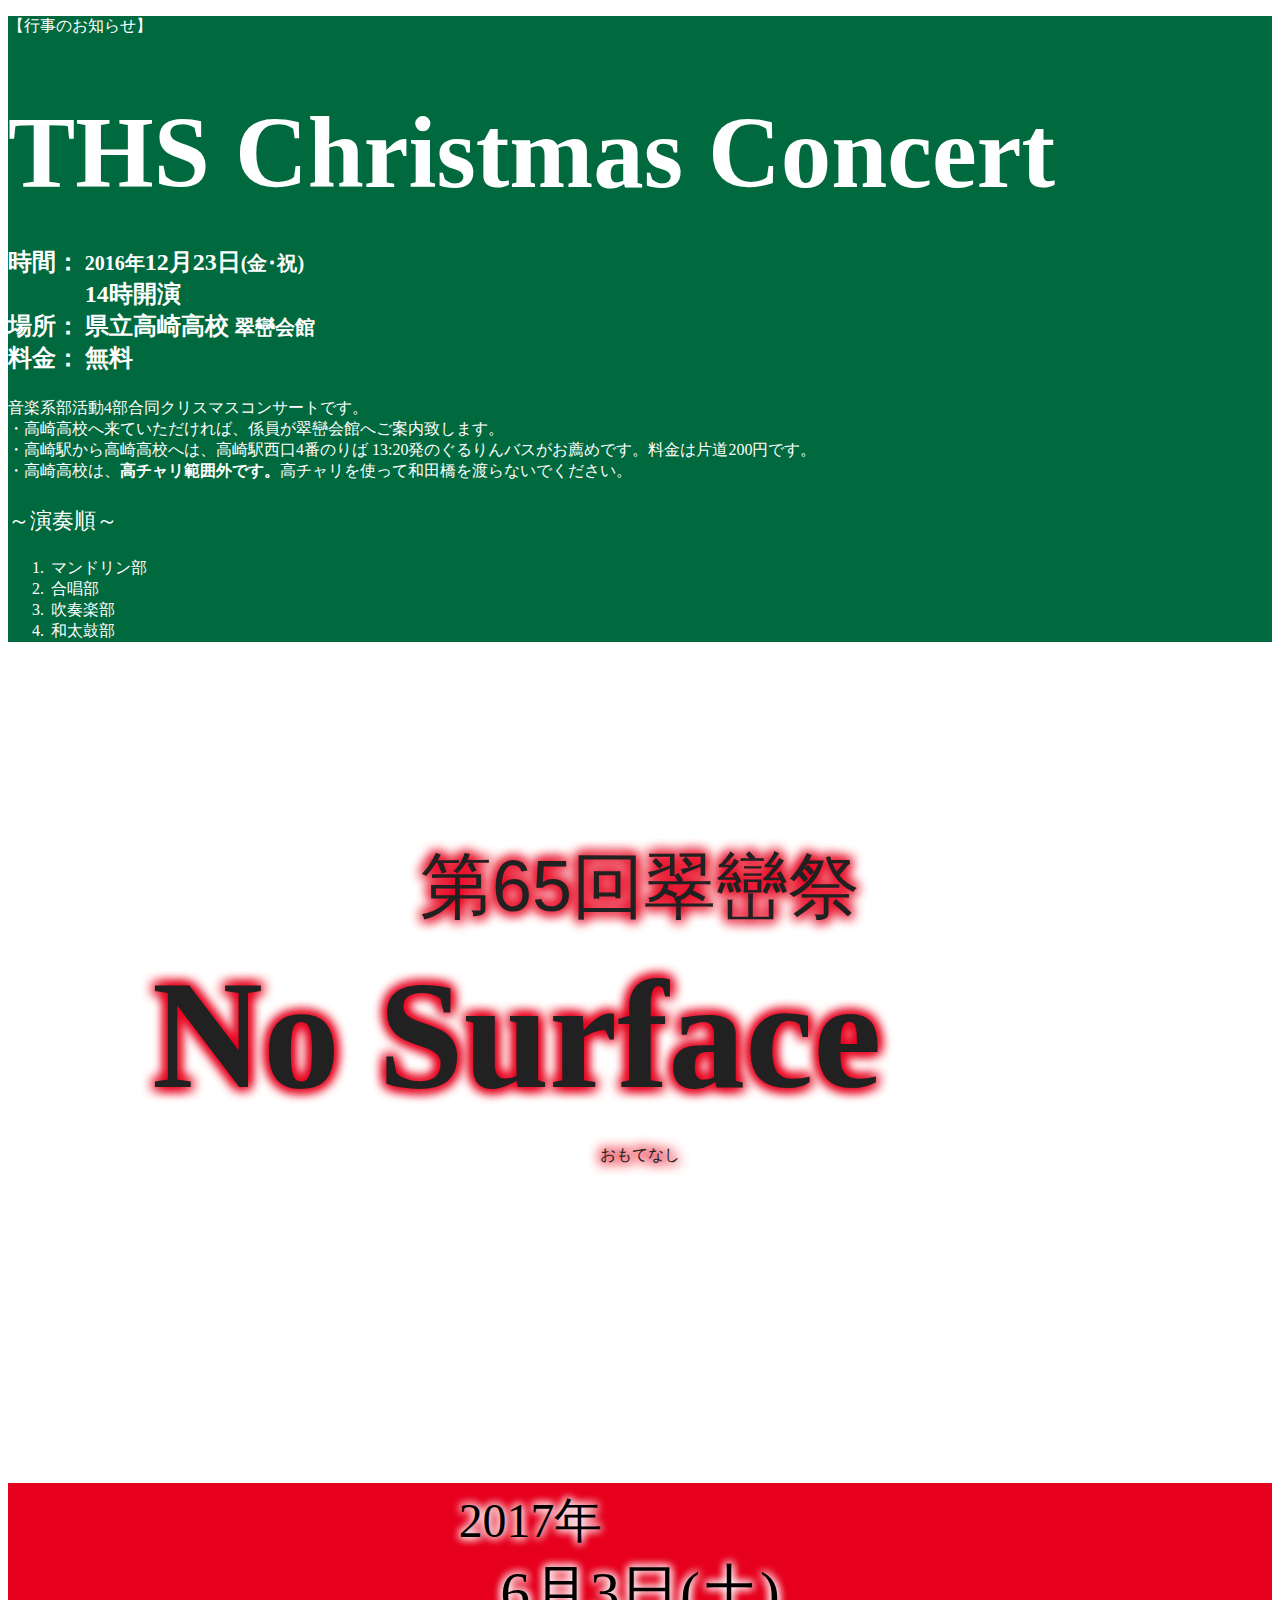
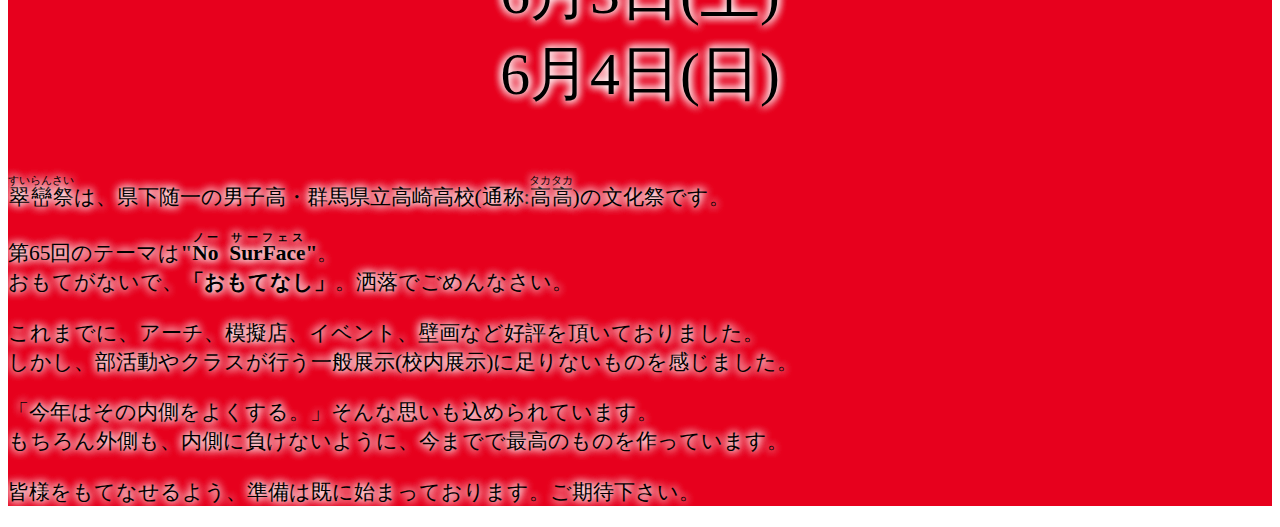
==== index.html @ 7ef89250 "Nooooooooooooo!!!" ====
<!doctype html>
<html>
<head>
<meta charset="utf-8" />
<meta name="viewport" content="width=device-width" />
<title>第65回翠巒祭</title>
<meta name="description" content='来場者数1万5千人を誇る県内一の文化祭。第65回は2017年6月3日(土)4日(日)開催。テーマは"No SurFace"、日本語で言ったら「おもてなし」。ごめんなさい、駄洒落です。' />
<meta name="keywords" content="スイラン祭" />

<meta property="og:type" content="website"/>
<meta property="og:title" content="第65回翠巒祭"/>
<meta property="og:description" content='来場者数1万5千人を誇る県内一の文化祭。第65回は2017年6月3日(土)4日(日)開催。テーマは"No SurFace"、日本語で言ったら「おもてなし」。ごめんなさい、駄洒落です。' />
<meta property="og:image" content="https://suiranfes.com/XmasTwitterCard3.png" />
<meta property="og:url" content="https://suiranfes.com/" />
<meta property="og:site_name" content="第65回翠巒祭" />

<meta name="twitter:card" content="summary_large_image" />
<meta name="twitter:image" content="https://suiranfes.com/XmasTwitterCard3.png" />
<meta name="twitter:title" content="第65回翠巒祭" />
<meta name="twitter:description" content='来場者数1万5千人を誇る県内一の文化祭。第65回は2017年6月3日(土)4日(日)開催。テーマは"No SurFace"、日本語で言ったら「おもてなし」。ごめんなさい、駄洒落です。' />
<meta name="twitter:site" content="@suiranfes" />

<script type="application/ld+json">
{
  "@context": "http://schema.org",
  "@type": "Event",
  "name": "第65回翠巒祭 1日目(仮)",
  "startDate" : "2017-06-03T12:00",
  "endDate" : "2017-06-03T17:00",
  "url" : "https://suiranfes.com",
  "description" : "2日間の「祭」の初日。たぶんお昼から。開始・終了時刻は予告なく変更する場合があります。",
  "image" : "https://suiranfes.com/XmasTwitterCard3.png",
  "performer" : "さるハチくん(去年)",
  "location" : {
    "@type" : "Place",
    "sameAs" : "http://www.takasaki-hs.gsn.ed.jp/",
    "name" : "群馬県立高崎高等学校",
    "streetAddress" : "八千代町2丁目4番1号",
    "addressLocality" : "高崎市",
    "addressRegion" : "群馬県",
    "addressCountry" : "日本"
  }
}
</script>
<script type="application/ld+json">
{
  "@context": "http://schema.org",
  "@type": "Event",
  "name": "第65回翠巒祭 2日目(仮)",
  "startDate" : "2017-06-04T09:00",
  "endDate" : "2017-06-04T16:00",
  "url" : "https://suiranfes.com",
  "description" : "2日間の「祭」の長い2日目。たぶん朝から。開始・終了時刻は予告なく変更する場合があります。",
  "image" : "https://suiranfes.com/XmasTwitterCard3.png",
  "performer" : "さるハチくん(去年)",
  "location" : {
    "@type" : "Place",
    "sameAs" : "http://www.takasaki-hs.gsn.ed.jp/",
    "name" : "群馬県立高崎高等学校",
    "streetAddress" : "八千代町2丁目4番1号",
    "addressLocality" : "高崎市",
    "addressRegion" : "群馬県",
    "addressCountry" : "日本"
  }
}
</script>
<script type="text/javascript">
page_id = "index";
flag = true;
theme       ='No\ SurFace';
disptop     ='<p class="animated fadeIn">第65回翠巒祭</p>';
dispbottom  ='<p class="animated fadeInDown">おもてなし</p>';
i=0;
function themeTyping(){
if(i==0) {
  $("#themewrap").html('<span class="animated flipInX thetype" style="display:inline-block;width:9vw;">' + theme.charAt(i) + '</span>');
  } else if(i==2 || i==5 || i==6 || i==8 || i==9) {
  $("#themewrap").append('<span class="animated flipInX thetype" style="display:inline-block;width:7vw;">' + theme.charAt(i) + '</span>');
  } else {
  $("#themewrap").append('<span class="animated flipInX thetype" style="display:inline-block;width:8vw;">' + theme.charAt(i) + '</span>');
  }
  i++;
  if(i >= theme.length){clearInterval(intervalID);
  }
}
function startShowing(){
  setTimeout( function(){$('#disptop').html(disptop);},450);
  setTimeout( function(){intervalID = setInterval( function(){themeTyping(theme,i);}, 200 );},600);
  setTimeout( function(){$('#dispbottom').html(dispbottom)},3800 );
}
</script>
<!--

オーイエ
オーイエ
オーイエ

そういって、突然現れた「崇拝者たち」は消え去っていきました。

-->
<!--SSI開始...-->

<!--#include virtual="header.html" -->

<!--SSI終了...-->
<style>
@font-face {
    font-family: 'theweb';
    src: url('lightfont.eot');
    src: url('lightfont.eot?#iefix') format('embedded-opentype'),url('lightfont.woff2') format('woff2'),url('lightfont.woff') format('woff'),url('lightfont.ttf') format('truetype');
    font-weight: normal;
}
#nosurface{
  min-height: 80vh;
}
#thetheme{
  display:inline-block;
  width:calc( 76vw + 3px );
  height:17vw;
  font-size:12vw;
  font-weight:900;
}
#themewrap{
  display: table-cell;
  height: inherit;
  vertical-align: middle;
  text-align:left;
  font-family: inherit;
  font-weight: inherit;
  font-size: inherit;
}
#disptop{
  font-family: "theweb",sans-serif;
  font-size:calc(0.5rem + 5vw);
  margin-bottom:-1vh;
}
#dispbottom{
  display: block;
  height: 9vw;
  width: 60vw;
  margin: -3px auto 0 auto;
}
#dispbottom p{
  display: inline-block;
  width: inherit;
  text-align: center;
  font-size:calc(0.5rem + 5vw);
  font-weight:700;
}
.thetype{
  position:relative;
}
.datewrap{
  display:inline-block;
  font-size:calc( 1em + 3vw );
}
#description{
  background-color:#E7001D;
  color: #000000;
  -moz-text-shadow: 0px 0px 10px rgba(255, 255, 255, 1), 0px 0px 10px rgba(255, 255, 255, 1), 0px 0px 10px rgba(255, 255, 255, 1);
  -webkit-text-shadow: 0px 0px 10px rgba(255, 255, 255, 1), 0px 0px 10px rgba(255, 255, 255, 1), 0px 0px 10px rgba(255, 255, 255, 1);
  -ms-text-shadow: 0px 0px 10px rgba(255, 255, 255, 1), 0px 0px 10px rgba(255, 255, 255, 1), 0px 0px 10px rgba(255, 255, 255, 1);
  text-shadow: 0px 0px 10px rgba(255, 255, 255, 1), 0px 0px 10px rgba(255, 255, 255, 1), 0px 0px 10px rgba(255, 255, 255, 1);
  font-size: calc( 1.1rem + 0.3vw );
}
.disp-wrap{
  display: table-cell;
  vertical-align: middle;
  text-align:center;
  width:100vw;
  height:83vh;
  max-height:130vw;
  color: #212121;
  -moz-text-shadow: 0px 0px 1vw rgba(231, 0, 29, 1), 0px 0px 1vw rgba(231, 0, 29, 1), 0px 0px 1vw rgba(231, 0, 29, 1), 0px 0px 1vw rgba(231, 0, 29, 1);
  -webkit-text-shadow: 0px 0px 1vw rgba(231, 0, 29, 1), 0px 0px 1vw rgba(231, 0, 29, 1), 0px 0px 1vw rgba(231, 0, 29, 1), 0px 0px 1vw rgba(231, 0, 29, 1);
  -ms-text-shadow: 0px 0px 1vw rgba(231, 0, 29, 1), 0px 0px 1vw rgba(231, 0, 29, 1), 0px 0px 1vw rgba(231, 0, 29, 1), 0px 0px 1vw rgba(231, 0, 29, 1);
  text-shadow: 0px 0px 1vw rgba(231, 0, 29, 1), 0px 0px 1vw rgba(231, 0, 29, 1), 0px 0px 1vw rgba(231, 0, 29, 1), 0px 0px 1vw rgba(231, 0, 29, 1);
}
.bg-xmas{
  background-color: #00693E;
}
.bg-xmasimg{
  background-image: url("lib/images/christmas.svg");
  background-position: center center;
  background-repeat: no-repeat;
  background-clip: content-box;
  background-size: cover;
}
.bg-xmascover{
  background-image: url('lib/bgimages/v2.0/background-n.png');
}
</style>
</head>
<body>
<!--#include virtual="navigation.html" -->
<main>

<div class="bg-xmas"><div class="bg-xmasimg"><div class="bg-xmascover">
<div class="section container" style="color:#fff;">
<div class="row">
<p class="center">【行事のお知らせ】</p>
<div style="display:block;font-size:4.2rem;line-height:1em;margin:1rem 0 3rem;" class="center">
<i class="icon-ths-Otokogumi"></i><i class="icon-ths-two"></i><i class="icon-ths-chorus"></i><i class="icon-ths-tmo"></i><br><h2 style="font-weight:900;display:inline;">THS Christmas Concert</h2></div>
<p class="faintshadow col s12 m10" style="font-weight:700;font-size:1.5em;margin-bottom:1em;">時間：&thinsp;<small>2016年</small>12月23日<small>(金･祝)</small><br>&ensp;&ensp;&ensp;&ensp;&ensp;&ensp;&thinsp;14時開演<br>場所：&thinsp;県立高崎高校 <small>翠巒会館</small><br>料金：&thinsp;無料</p>
<p class="faintshadow col s12 m10" style="font-weight:400;">音楽系部活動4部合同クリスマスコンサートです。<br>・高崎高校へ来ていただければ、係員が翠巒会館へご案内致します。<br>・高崎駅から高崎高校へは、高崎駅西口4番のりば 13:20発のぐるりんバスがお薦めです。料金は片道200円です。<br>・高崎高校は、<b>高チャリ範囲外です。</b>高チャリを使って和田橋を渡らないでください。</p>
<h3 class="col s12 m10" style="font-size:1.4rem;font-weight:500;">～演奏順～</h3>
<ol class="faintshadow col s12 m10">
  <li><i class="icon-ths-tmo"></i>&thinsp;マンドリン部</li>
  <li><i class="icon-ths-chorus"></i>&thinsp;合唱部</li>
  <li><i class="icon-ths-two"></i>&thinsp;吹奏楽部</li>
  <li><i class="icon-ths-Otokogumi"></i>&thinsp;和太鼓部</li>
</ol>

</div></div></div></div></div>

<img src="lib/images/schoollogo.svg" class="schoollogo" alt="">
<div id="nosurface" class="gradient bg-normal"><div class="disp-wrap">

<div id="disptop">第65回翠巒祭</div>
<div id="thetheme"><h1 id="themewrap">No Surface</h1></div>
<div id="dispbottom">おもてなし</div>

</div></div>

<div id="description" class="bg-red"><div class="section"><div class="container">
  <div class="section datewrap" style="display:block;width:100%;margin:0 auto;text-align:center;">
    <p style="width:100%;"><span style="display:inline-block;font-size:0.8em;padding-right:calc( 1.9em + 10vw );">2017年</span><br><span class="thedate">6月3日(土)<br>6月4日(日)</span></p>
  </div>
  <div class="section sentences">
    <p><ruby>翠巒祭<rt>すいらんさい</rt></ruby>は、県下随一の男子高・群馬県立高崎高校(通称:<ruby>高高<rt>タカタカ</rt></ruby>)の文化祭です。</p>
    <p>第65回のテーマは<b><ruby>"<rt></rt>No<rt>ノー</rt>&ensp;<rt>&ensp;</rt>SurFace<rt>サーフェス</rt>"</ruby></b>。<br><emphasis>おもてがない</emphasis>で、<b>「おもてなし」</b>。洒落でごめんなさい。</p>
    <p>これまでに、アーチ、模擬店、イベント、壁画など好評を頂いておりました。<br>しかし、部活動やクラスが行う一般展示(校内展示)に足りないものを感じました。</p>
    <p>「今年はその内側をよくする。」そんな思いも込められています。<br>もちろん外側も、内側に負けないように、今までで最高のものを作っています。</p>
    <p>皆様をもてなせるよう、準備は既に始まっております。ご期待下さい。</p>
  </div>
</div></div></div>

</div>
<!--#include virtual="footer.html" -->
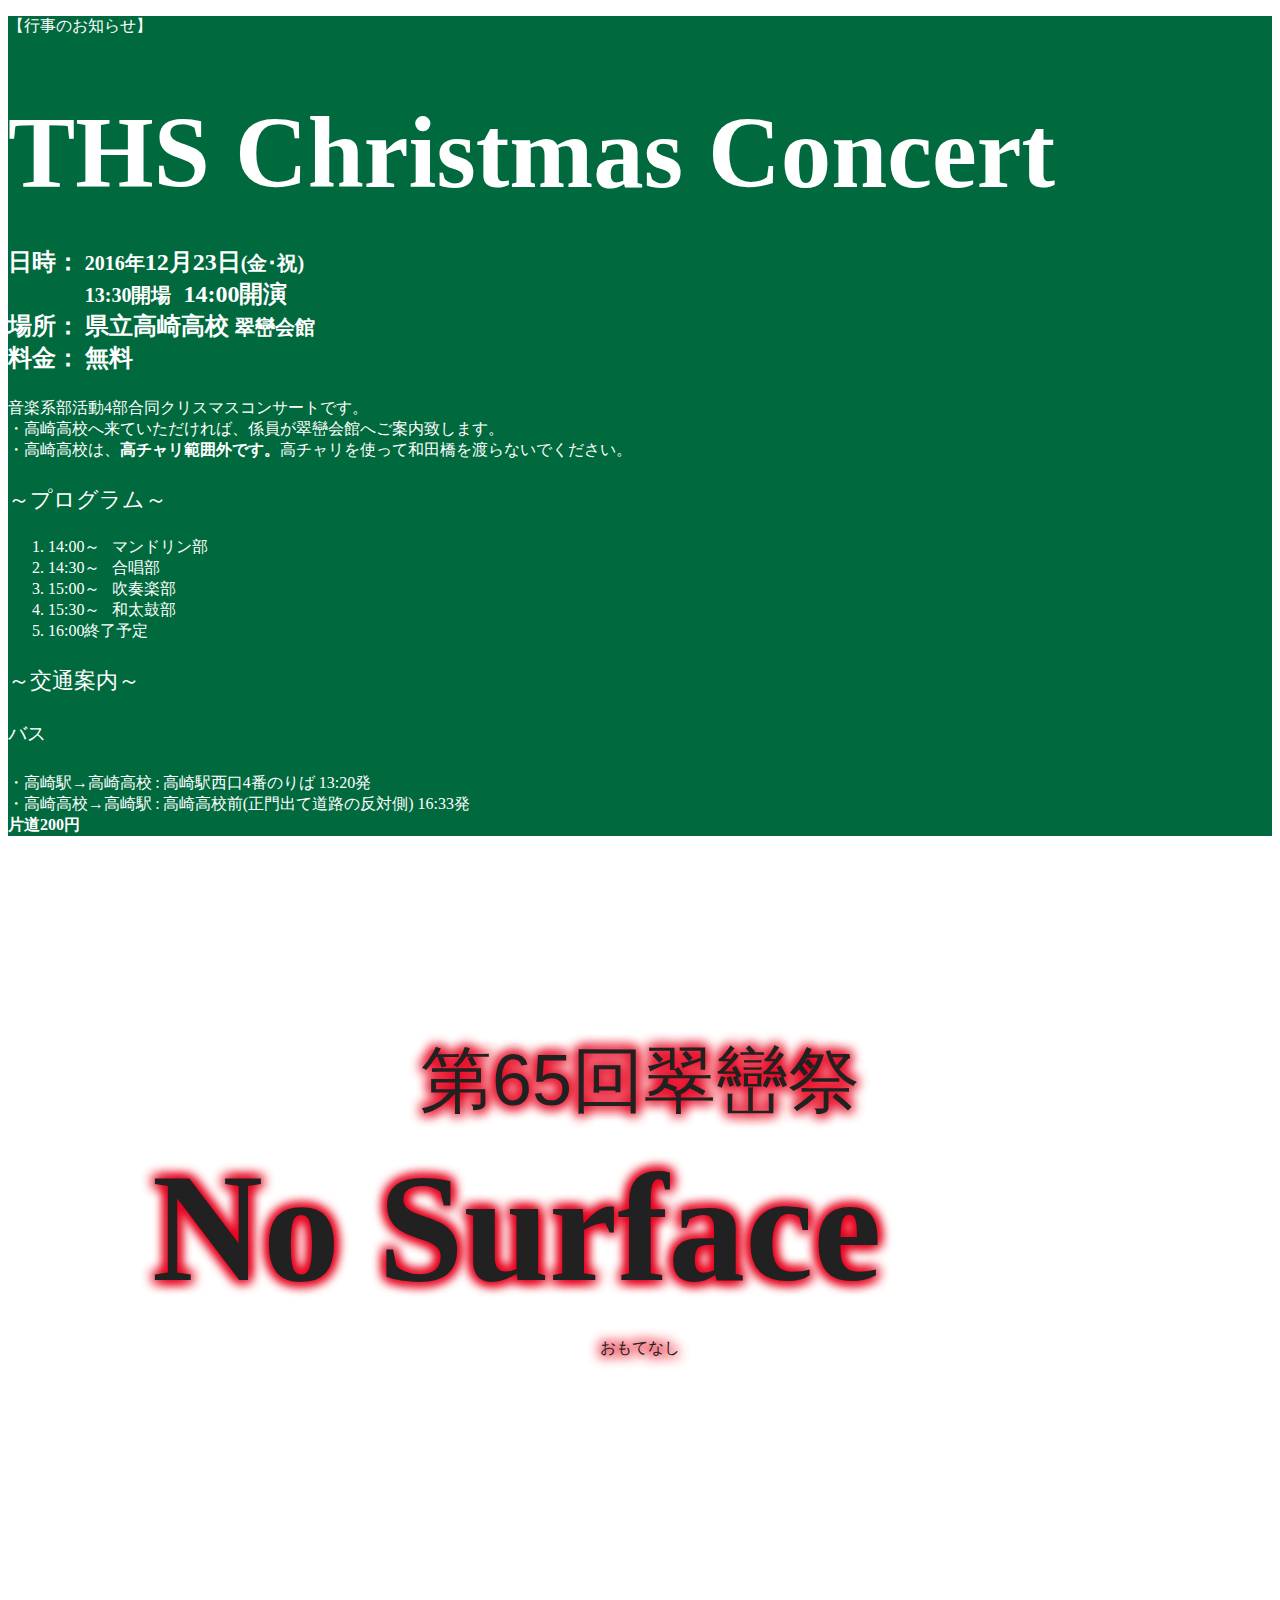
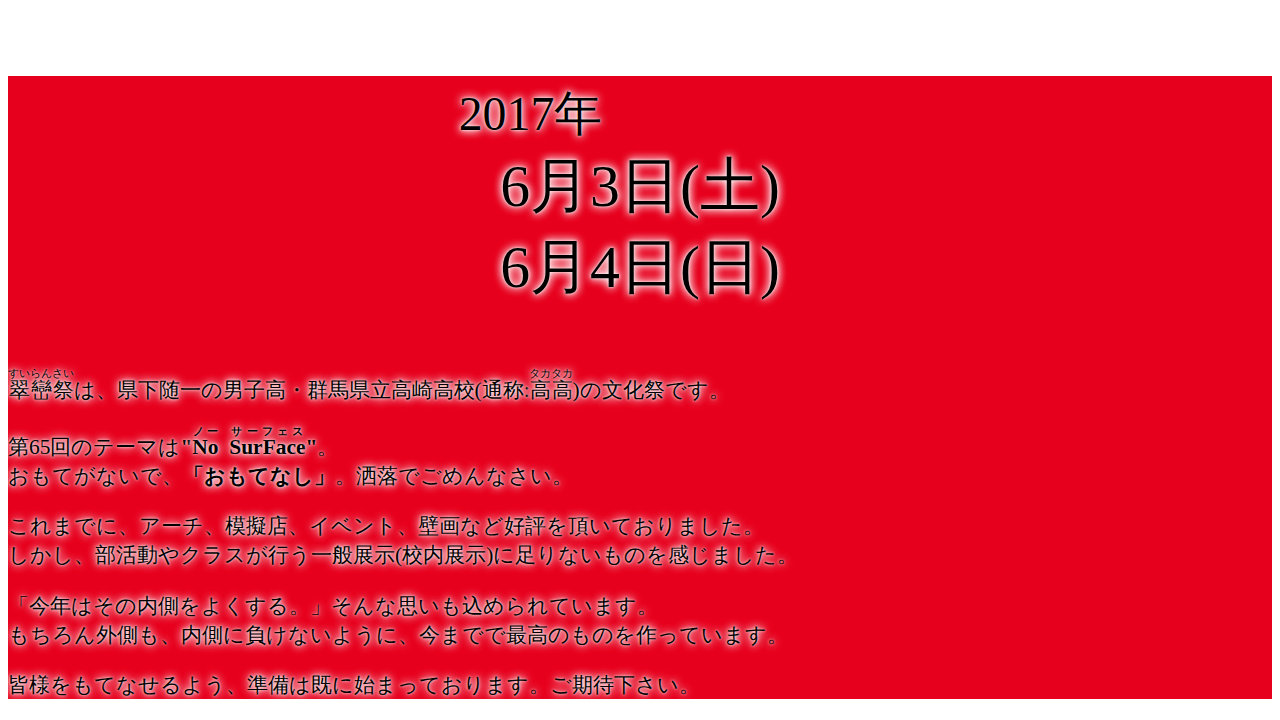
==== commit 6c1b4765: "圧↓" ====
--- a/index.html
+++ b/index.html
@@ -157,10 +157,10 @@
 #description{
   background-color:#E7001D;
   color: #000000;
-  -moz-text-shadow: 0px 0px 10px rgba(255, 255, 255, 1), 0px 0px 10px rgba(255, 255, 255, 1), 0px 0px 10px rgba(255, 255, 255, 1);
-  -webkit-text-shadow: 0px 0px 10px rgba(255, 255, 255, 1), 0px 0px 10px rgba(255, 255, 255, 1), 0px 0px 10px rgba(255, 255, 255, 1);
-  -ms-text-shadow: 0px 0px 10px rgba(255, 255, 255, 1), 0px 0px 10px rgba(255, 255, 255, 1), 0px 0px 10px rgba(255, 255, 255, 1);
-  text-shadow: 0px 0px 10px rgba(255, 255, 255, 1), 0px 0px 10px rgba(255, 255, 255, 1), 0px 0px 10px rgba(255, 255, 255, 1);
+  -moz-text-shadow:0px 0px 3px rgba(255, 255, 255, 1), 0px 0px 10px rgba(255, 255, 255, 1), 0px 0px 10px rgba(255, 255, 255, 1);
+  -webkit-text-shadow:0px 0px 3px rgba(255, 255, 255, 1), 0px 0px 10px rgba(255, 255, 255, 1), 0px 0px 10px rgba(255, 255, 255, 1);
+  -ms-text-shadow:0px 0px 3px rgba(255, 255, 255, 1), 0px 0px 10px rgba(255, 255, 255, 1), 0px 0px 10px rgba(255, 255, 255, 1);
+  text-shadow:0px 0px 3px rgba(255, 255, 255, 1), 0px 0px 10px rgba(255, 255, 255, 1), 0px 0px 10px rgba(255, 255, 255, 1);
   font-size: calc( 1.1rem + 0.3vw );
 }
 .disp-wrap{
@@ -201,15 +201,29 @@
 <p class="center">【行事のお知らせ】</p>
 <div style="display:block;font-size:4.2rem;line-height:1em;margin:1rem 0 3rem;" class="center">
 <i class="icon-ths-Otokogumi"></i><i class="icon-ths-two"></i><i class="icon-ths-chorus"></i><i class="icon-ths-tmo"></i><br><h2 style="font-weight:900;display:inline;">THS Christmas Concert</h2></div>
-<p class="faintshadow col s12 m10" style="font-weight:700;font-size:1.5em;margin-bottom:1em;">時間：&thinsp;<small>2016年</small>12月23日<small>(金･祝)</small><br>&ensp;&ensp;&ensp;&ensp;&ensp;&ensp;&thinsp;14時開演<br>場所：&thinsp;県立高崎高校 <small>翠巒会館</small><br>料金：&thinsp;無料</p>
-<p class="faintshadow col s12 m10" style="font-weight:400;">音楽系部活動4部合同クリスマスコンサートです。<br>・高崎高校へ来ていただければ、係員が翠巒会館へご案内致します。<br>・高崎駅から高崎高校へは、高崎駅西口4番のりば 13:20発のぐるりんバスがお薦めです。料金は片道200円です。<br>・高崎高校は、<b>高チャリ範囲外です。</b>高チャリを使って和田橋を渡らないでください。</p>
-<h3 class="col s12 m10" style="font-size:1.4rem;font-weight:500;">～演奏順～</h3>
-<ol class="faintshadow col s12 m10">
-  <li><i class="icon-ths-tmo"></i>&thinsp;マンドリン部</li>
-  <li><i class="icon-ths-chorus"></i>&thinsp;合唱部</li>
-  <li><i class="icon-ths-two"></i>&thinsp;吹奏楽部</li>
-  <li><i class="icon-ths-Otokogumi"></i>&thinsp;和太鼓部</li>
+<div class="col s12 m10">
+<p class="paragraphs" style="font-weight:700;font-size:1.5em;margin-bottom:1em;">日時：&thinsp;<small>2016年</small>12月23日<small>(金･祝)</small><br>&ensp;&ensp;&ensp;&ensp;&ensp;&ensp;&thinsp;<small>13:30開場</small>&ensp;14:00開演<br>場所：&thinsp;県立高崎高校 <small>翠巒会館</small><br>料金：&thinsp;無料</p>
+<p class="paragraphs" style="font-weight:400;">音楽系部活動4部合同クリスマスコンサートです。<br>・高崎高校へ来ていただければ、係員が翠巒会館へご案内致します。<br>・高崎高校は、<b>高チャリ範囲外です。</b>高チャリを使って和田橋を渡らないでください。</p>
+
+<div class="section">
+<h3 style="font-size:1.4rem;font-weight:500;">～プログラム～</h3>
+<ol class="paragraphs" style="font-weight:400;">
+  <li>14:00～&ensp;<i class="icon-ths-tmo"></i>&thinsp;マンドリン部</li>
+  <li>14:30～&ensp;<i class="icon-ths-chorus"></i>&thinsp;合唱部</li>
+  <li>15:00～&ensp;<i class="icon-ths-two"></i>&thinsp;吹奏楽部</li>
+  <li>15:30～&ensp;<i class="icon-ths-Otokogumi"></i>&thinsp;和太鼓部</li>
+  <li>16:00終了予定</li>
 </ol>
+</div>
+
+<div class="section">
+<h3 style="font-size:1.4rem;font-weight:500;">～交通案内～</h3>
+<h4 style="font-size:1.2rem;font-weight:500;">バス</h4>
+<p class="paragraphs" style="font-weight:400;">・高崎駅→高崎高校&thinsp;:&thinsp;高崎駅西口4番のりば 13:20発<br>・高崎高校→高崎駅&thinsp;:&thinsp;高崎高校前(正門出て道路の反対側) 16:33発<br><b>片道200円</b></p>
+
+</div>
+
+</div>
 
 </div></div></div></div></div>
 
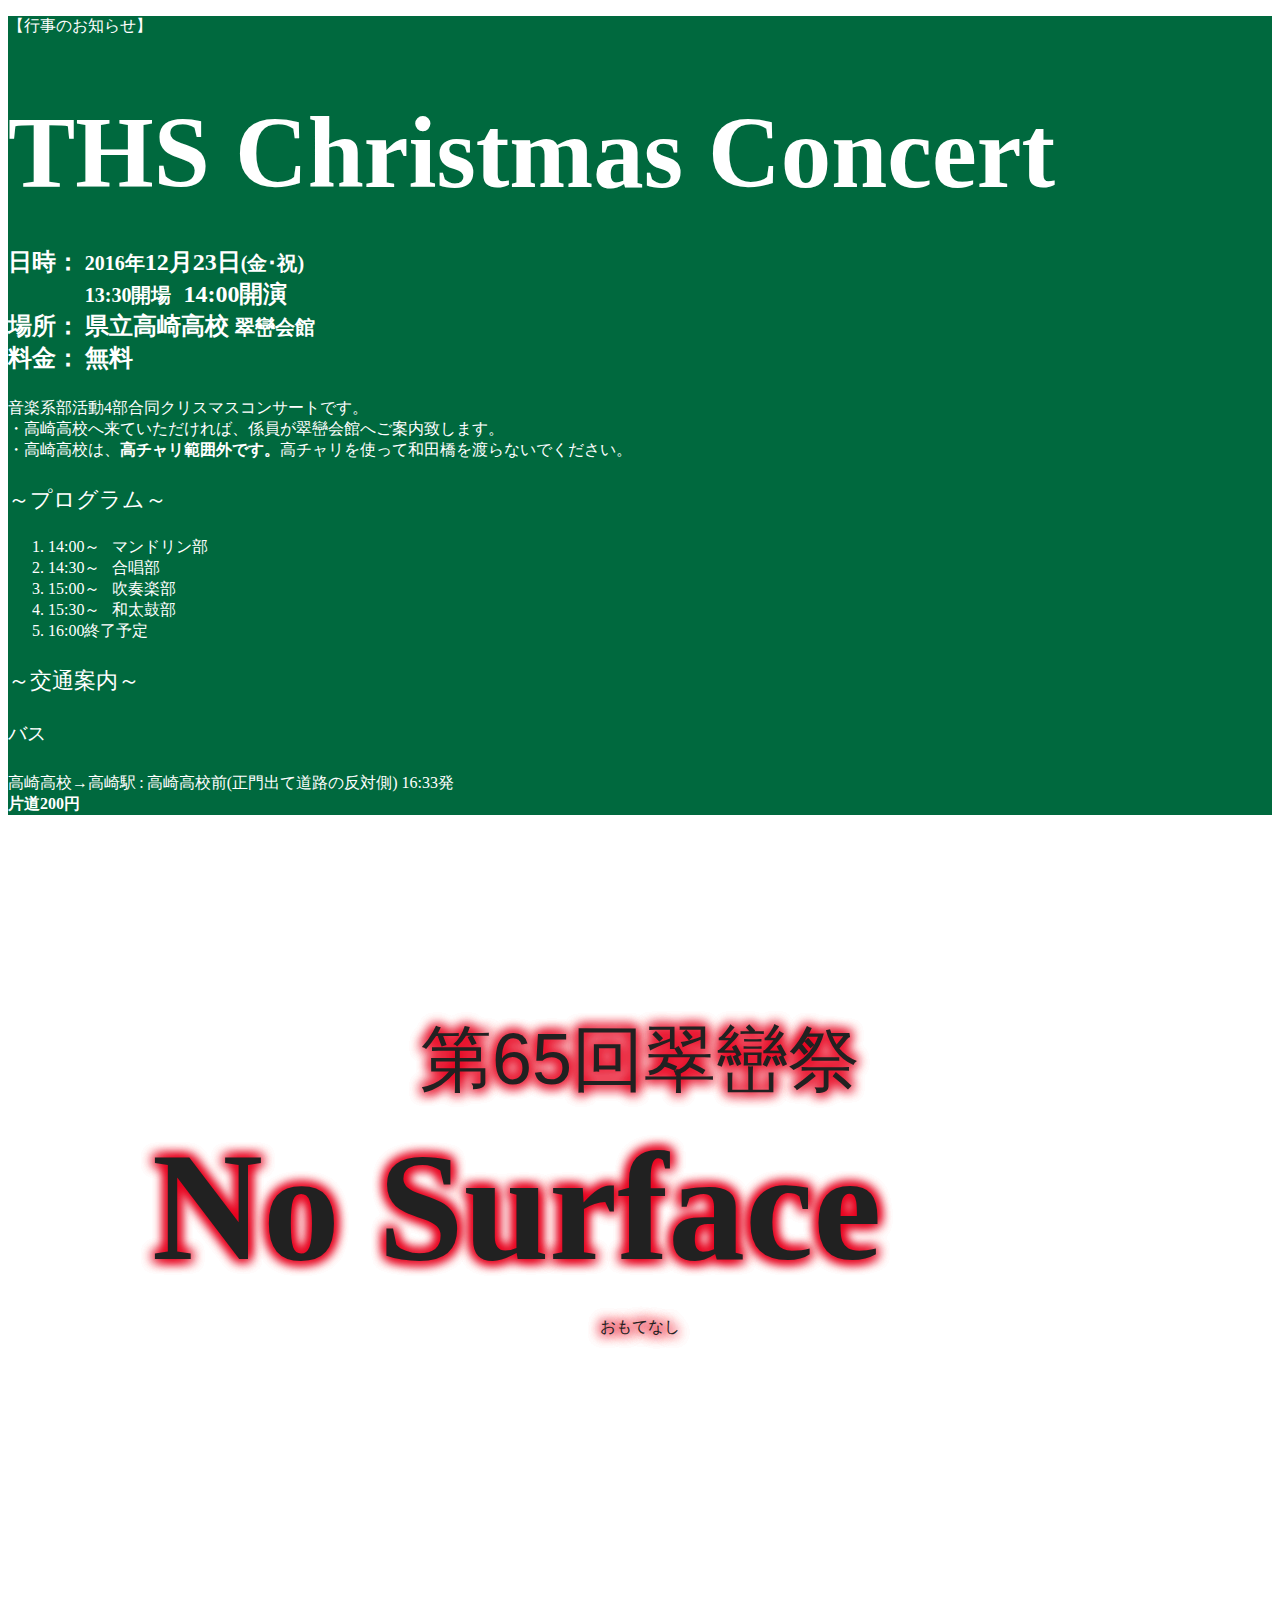
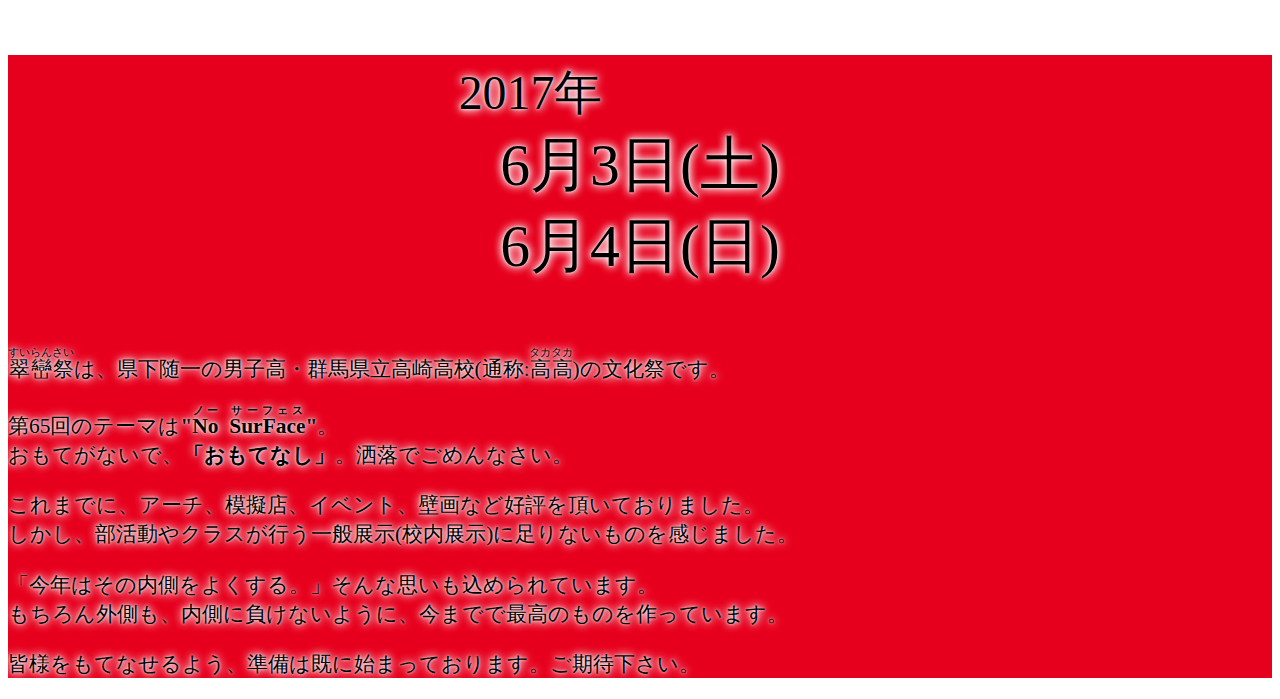
==== commit 0bf1bbac: "直前まで" ====
--- a/index.html
+++ b/index.html
@@ -219,7 +219,7 @@
 <div class="section">
 <h3 style="font-size:1.4rem;font-weight:500;">～交通案内～</h3>
 <h4 style="font-size:1.2rem;font-weight:500;">バス</h4>
-<p class="paragraphs" style="font-weight:400;">・高崎駅→高崎高校&thinsp;:&thinsp;高崎駅西口4番のりば 13:20発<br>・高崎高校→高崎駅&thinsp;:&thinsp;高崎高校前(正門出て道路の反対側) 16:33発<br><b>片道200円</b></p>
+<p class="paragraphs" style="font-weight:400;">高崎高校→高崎駅&thinsp;:&thinsp;高崎高校前(正門出て道路の反対側) 16:33発<br><b>片道200円</b></p>
 
 </div>
 
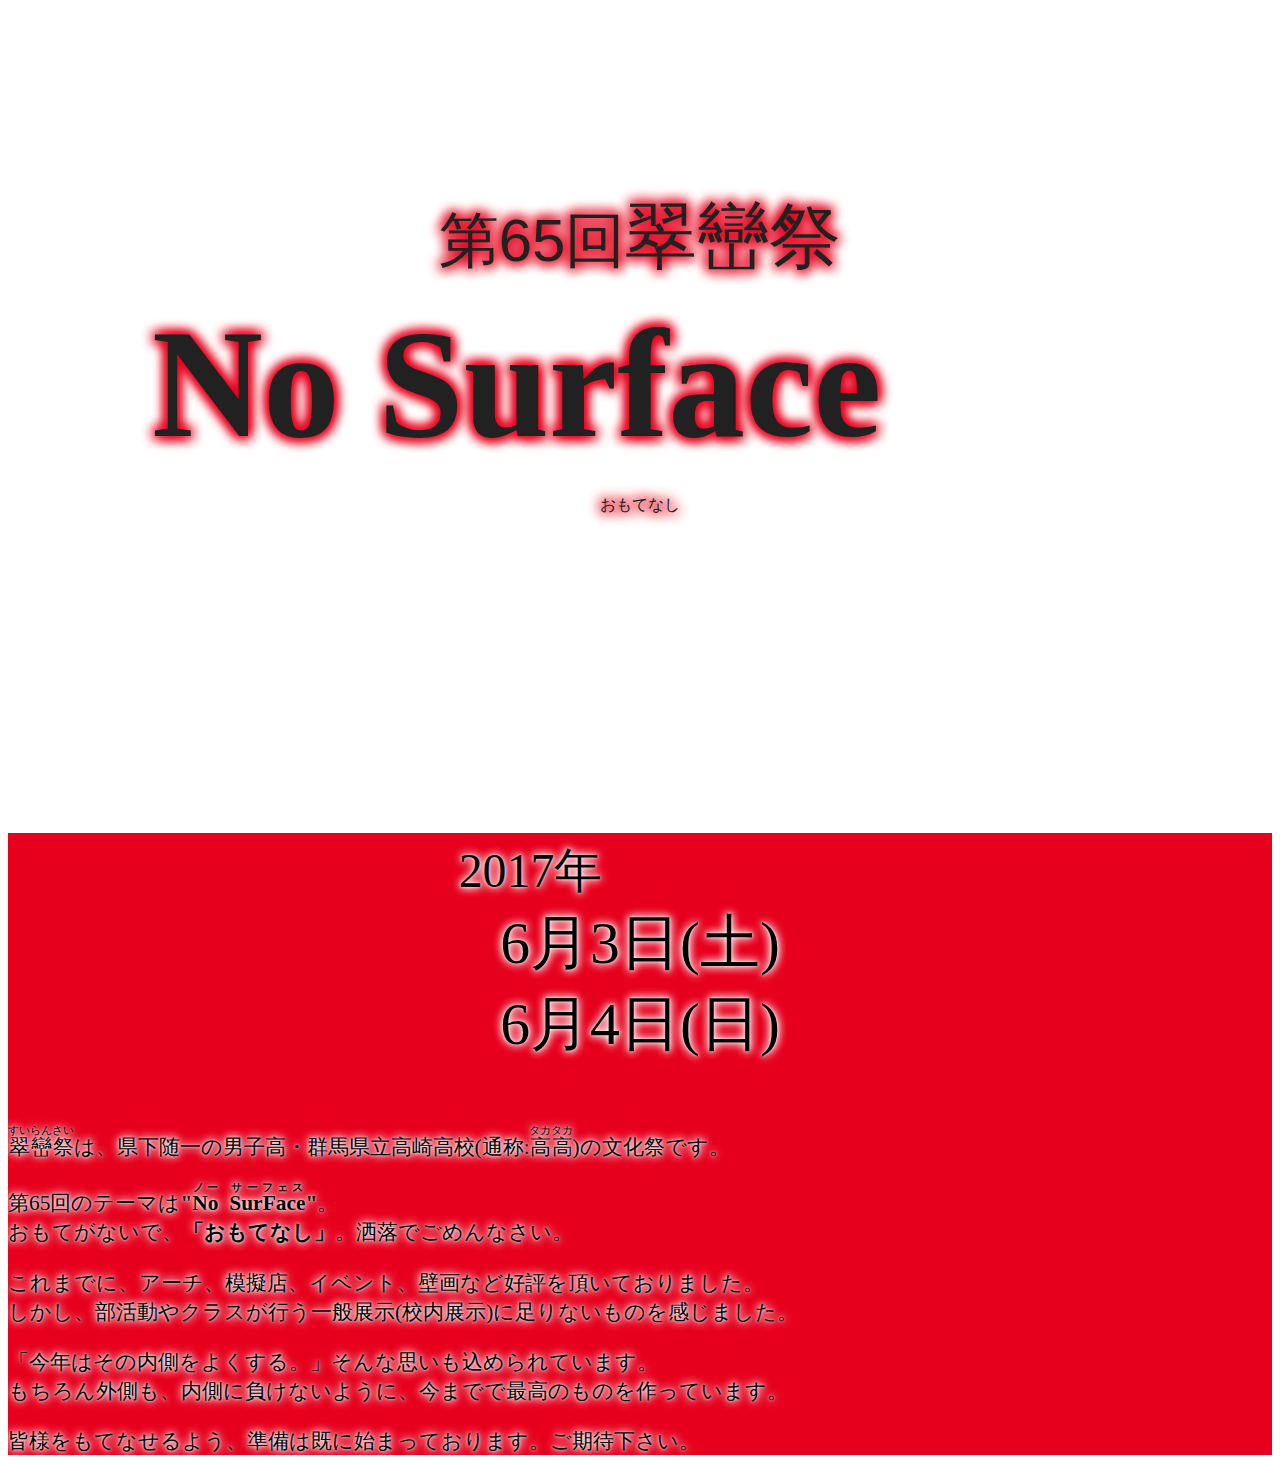
==== commit cbc37872: "over christmas" ====
--- a/index.html
+++ b/index.html
@@ -68,7 +68,7 @@
 page_id = "index";
 flag = true;
 theme       ='No\ SurFace';
-disptop     ='<p class="animated fadeIn">第65回翠巒祭</p>';
+disptop     ='<p class="animated fadeIn"><small>第65回</small>翠巒祭</p>';
 dispbottom  ='<p class="animated fadeInDown">おもてなし</p>';
 i=0;
 function themeTyping(){
@@ -194,43 +194,27 @@
 <body>
 <!--#include virtual="navigation.html" -->
 <main>
-
+<!--
 <div class="bg-xmas"><div class="bg-xmasimg"><div class="bg-xmascover">
-<div class="section container" style="color:#fff;">
+<div class="section">
+<div class="container" style="color:#fff;">
 <div class="row">
-<p class="center">【行事のお知らせ】</p>
 <div style="display:block;font-size:4.2rem;line-height:1em;margin:1rem 0 3rem;" class="center">
 <i class="icon-ths-Otokogumi"></i><i class="icon-ths-two"></i><i class="icon-ths-chorus"></i><i class="icon-ths-tmo"></i><br><h2 style="font-weight:900;display:inline;">THS Christmas Concert</h2></div>
+<p style="font-weight:700;font-size: 1.5em">ありがとうございました</p>
+<p style="font-weight:700;font-size: 1.5em"><small>そして、</small>メリー・クリスマス！</p>
+<p class="paragraphs" style="font-weight: 400;">多くのお客様を迎え、無事終了することができました。大変ありがとうございました。この2時間、楽しんでいただけましたでしょうか。<br>貴方にとってクリスマスが楽しい夜でありますように。<br><br>第65回翠巒祭もよろしくお願いします。</p>
+</div>
 <div class="col s12 m10">
-<p class="paragraphs" style="font-weight:700;font-size:1.5em;margin-bottom:1em;">日時：&thinsp;<small>2016年</small>12月23日<small>(金･祝)</small><br>&ensp;&ensp;&ensp;&ensp;&ensp;&ensp;&thinsp;<small>13:30開場</small>&ensp;14:00開演<br>場所：&thinsp;県立高崎高校 <small>翠巒会館</small><br>料金：&thinsp;無料</p>
-<p class="paragraphs" style="font-weight:400;">音楽系部活動4部合同クリスマスコンサートです。<br>・高崎高校へ来ていただければ、係員が翠巒会館へご案内致します。<br>・高崎高校は、<b>高チャリ範囲外です。</b>高チャリを使って和田橋を渡らないでください。</p>
-
-<div class="section">
-<h3 style="font-size:1.4rem;font-weight:500;">～プログラム～</h3>
-<ol class="paragraphs" style="font-weight:400;">
-  <li>14:00～&ensp;<i class="icon-ths-tmo"></i>&thinsp;マンドリン部</li>
-  <li>14:30～&ensp;<i class="icon-ths-chorus"></i>&thinsp;合唱部</li>
-  <li>15:00～&ensp;<i class="icon-ths-two"></i>&thinsp;吹奏楽部</li>
-  <li>15:30～&ensp;<i class="icon-ths-Otokogumi"></i>&thinsp;和太鼓部</li>
-  <li>16:00終了予定</li>
-</ol>
+<p class="paragraphs" style="font-weight:700;font-size:1.5em;margin-bottom:1em;">日時：&thinsp;<small>2016年</small>12月23日<small>(金･祝)</small><br>&ensp;&ensp;&ensp;&ensp;&ensp;&ensp;&thinsp;14:00開演<br>場所：&thinsp;県立高崎高校 <small>翠巒会館</small><br>料金：&thinsp;無料</p>
 </div>
 
-<div class="section">
-<h3 style="font-size:1.4rem;font-weight:500;">～交通案内～</h3>
-<h4 style="font-size:1.2rem;font-weight:500;">バス</h4>
-<p class="paragraphs" style="font-weight:400;">高崎高校→高崎駅&thinsp;:&thinsp;高崎高校前(正門出て道路の反対側) 16:33発<br><b>片道200円</b></p>
-
-</div>
-
-</div>
-
 </div></div></div></div></div>
-
+-->
 <img src="lib/images/schoollogo.svg" class="schoollogo" alt="">
 <div id="nosurface" class="gradient bg-normal"><div class="disp-wrap">
 
-<div id="disptop">第65回翠巒祭</div>
+<div id="disptop"><small>第65回</small>翠巒祭</div>
 <div id="thetheme"><h1 id="themewrap">No Surface</h1></div>
 <div id="dispbottom">おもてなし</div>
 
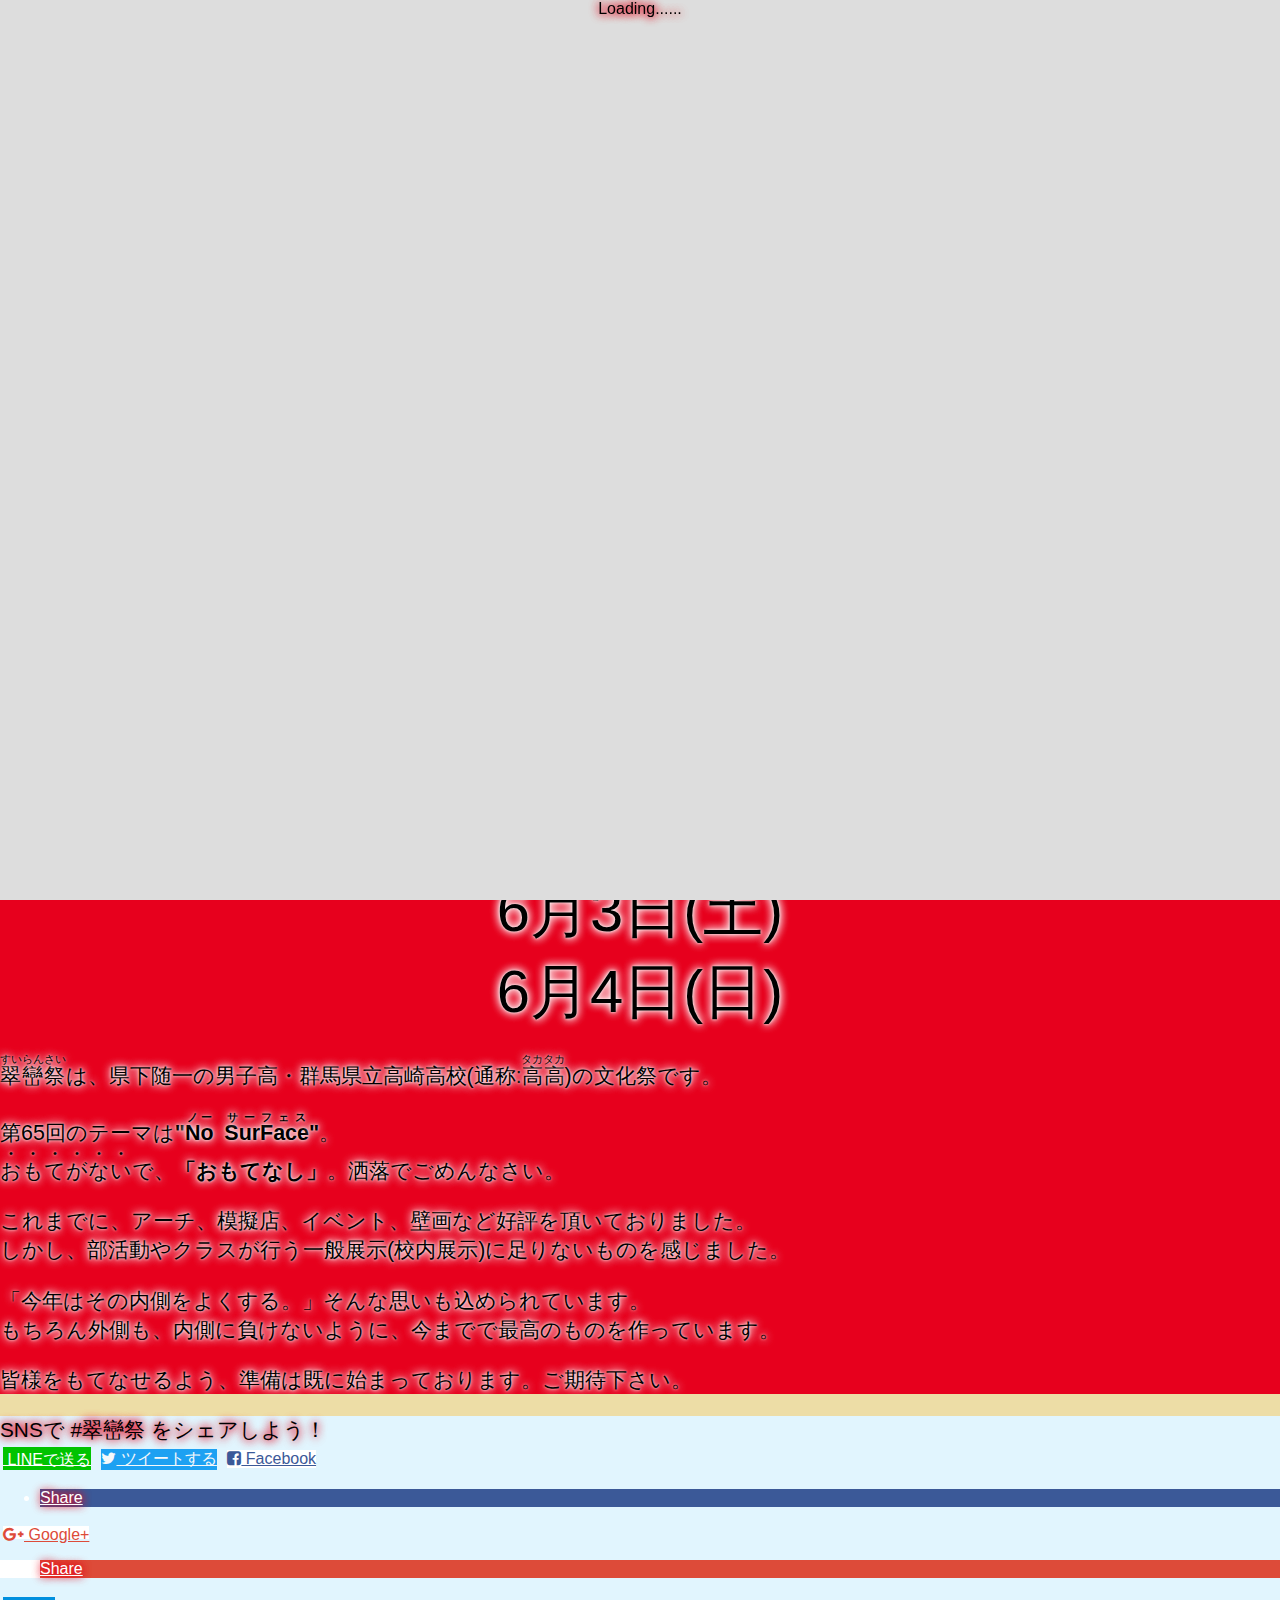
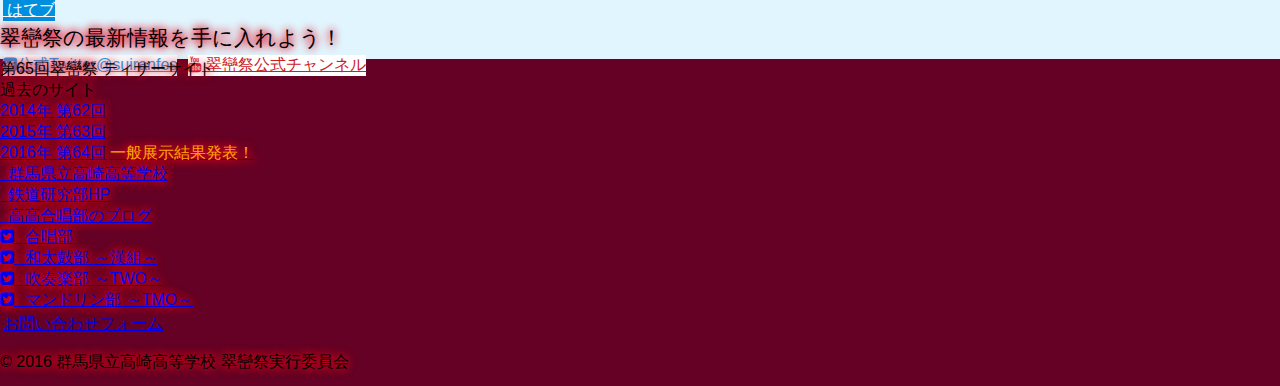
==== commit d4718f20: "chg" ====
--- a/index.html
+++ b/index.html
@@ -1,237 +1,705 @@
-<!doctype html>
-<html>
-<head>
-<meta charset="utf-8" />
-<meta name="viewport" content="width=device-width" />
-<title>第65回翠巒祭</title>
-<meta name="description" content='来場者数1万5千人を誇る県内一の文化祭。第65回は2017年6月3日(土)4日(日)開催。テーマは"No SurFace"、日本語で言ったら「おもてなし」。ごめんなさい、駄洒落です。' />
-<meta name="keywords" content="スイラン祭" />
-
-<meta property="og:type" content="website"/>
-<meta property="og:title" content="第65回翠巒祭"/>
-<meta property="og:description" content='来場者数1万5千人を誇る県内一の文化祭。第65回は2017年6月3日(土)4日(日)開催。テーマは"No SurFace"、日本語で言ったら「おもてなし」。ごめんなさい、駄洒落です。' />
-<meta property="og:image" content="https://suiranfes.com/XmasTwitterCard3.png" />
-<meta property="og:url" content="https://suiranfes.com/" />
-<meta property="og:site_name" content="第65回翠巒祭" />
-
-<meta name="twitter:card" content="summary_large_image" />
-<meta name="twitter:image" content="https://suiranfes.com/XmasTwitterCard3.png" />
-<meta name="twitter:title" content="第65回翠巒祭" />
-<meta name="twitter:description" content='来場者数1万5千人を誇る県内一の文化祭。第65回は2017年6月3日(土)4日(日)開催。テーマは"No SurFace"、日本語で言ったら「おもてなし」。ごめんなさい、駄洒落です。' />
-<meta name="twitter:site" content="@suiranfes" />
-
-<script type="application/ld+json">
-{
-  "@context": "http://schema.org",
-  "@type": "Event",
-  "name": "第65回翠巒祭 1日目(仮)",
-  "startDate" : "2017-06-03T12:00",
-  "endDate" : "2017-06-03T17:00",
-  "url" : "https://suiranfes.com",
-  "description" : "2日間の「祭」の初日。たぶんお昼から。開始・終了時刻は予告なく変更する場合があります。",
-  "image" : "https://suiranfes.com/XmasTwitterCard3.png",
-  "performer" : "さるハチくん(去年)",
-  "location" : {
-    "@type" : "Place",
-    "sameAs" : "http://www.takasaki-hs.gsn.ed.jp/",
-    "name" : "群馬県立高崎高等学校",
-    "streetAddress" : "八千代町2丁目4番1号",
-    "addressLocality" : "高崎市",
-    "addressRegion" : "群馬県",
-    "addressCountry" : "日本"
-  }
-}
-</script>
-<script type="application/ld+json">
-{
-  "@context": "http://schema.org",
-  "@type": "Event",
-  "name": "第65回翠巒祭 2日目(仮)",
-  "startDate" : "2017-06-04T09:00",
-  "endDate" : "2017-06-04T16:00",
-  "url" : "https://suiranfes.com",
-  "description" : "2日間の「祭」の長い2日目。たぶん朝から。開始・終了時刻は予告なく変更する場合があります。",
-  "image" : "https://suiranfes.com/XmasTwitterCard3.png",
-  "performer" : "さるハチくん(去年)",
-  "location" : {
-    "@type" : "Place",
-    "sameAs" : "http://www.takasaki-hs.gsn.ed.jp/",
-    "name" : "群馬県立高崎高等学校",
-    "streetAddress" : "八千代町2丁目4番1号",
-    "addressLocality" : "高崎市",
-    "addressRegion" : "群馬県",
-    "addressCountry" : "日本"
-  }
-}
-</script>
-<script type="text/javascript">
-page_id = "index";
-flag = true;
-theme       ='No\ SurFace';
-disptop     ='<p class="animated fadeIn"><small>第65回</small>翠巒祭</p>';
-dispbottom  ='<p class="animated fadeInDown">おもてなし</p>';
-i=0;
-function themeTyping(){
-if(i==0) {
-  $("#themewrap").html('<span class="animated flipInX thetype" style="display:inline-block;width:9vw;">' + theme.charAt(i) + '</span>');
-  } else if(i==2 || i==5 || i==6 || i==8 || i==9) {
-  $("#themewrap").append('<span class="animated flipInX thetype" style="display:inline-block;width:7vw;">' + theme.charAt(i) + '</span>');
-  } else {
-  $("#themewrap").append('<span class="animated flipInX thetype" style="display:inline-block;width:8vw;">' + theme.charAt(i) + '</span>');
-  }
-  i++;
-  if(i >= theme.length){clearInterval(intervalID);
-  }
-}
-function startShowing(){
-  setTimeout( function(){$('#disptop').html(disptop);},450);
-  setTimeout( function(){intervalID = setInterval( function(){themeTyping(theme,i);}, 200 );},600);
-  setTimeout( function(){$('#dispbottom').html(dispbottom)},3800 );
-}
-</script>
-<!--
-
-オーイエ
-オーイエ
-オーイエ
-
-そういって、突然現れた「崇拝者たち」は消え去っていきました。
-
--->
-<!--SSI開始...-->
-
-<!--#include virtual="header.html" -->
-
-<!--SSI終了...-->
-<style>
-@font-face {
-    font-family: 'theweb';
-    src: url('lightfont.eot');
-    src: url('lightfont.eot?#iefix') format('embedded-opentype'),url('lightfont.woff2') format('woff2'),url('lightfont.woff') format('woff'),url('lightfont.ttf') format('truetype');
-    font-weight: normal;
-}
-#nosurface{
-  min-height: 80vh;
-}
-#thetheme{
-  display:inline-block;
-  width:calc( 76vw + 3px );
-  height:17vw;
-  font-size:12vw;
-  font-weight:900;
-}
-#themewrap{
-  display: table-cell;
-  height: inherit;
-  vertical-align: middle;
-  text-align:left;
-  font-family: inherit;
-  font-weight: inherit;
-  font-size: inherit;
-}
-#disptop{
-  font-family: "theweb",sans-serif;
-  font-size:calc(0.5rem + 5vw);
-  margin-bottom:-1vh;
-}
-#dispbottom{
-  display: block;
-  height: 9vw;
-  width: 60vw;
-  margin: -3px auto 0 auto;
-}
-#dispbottom p{
-  display: inline-block;
-  width: inherit;
-  text-align: center;
-  font-size:calc(0.5rem + 5vw);
-  font-weight:700;
-}
-.thetype{
-  position:relative;
-}
-.datewrap{
-  display:inline-block;
-  font-size:calc( 1em + 3vw );
-}
-#description{
-  background-color:#E7001D;
-  color: #000000;
-  -moz-text-shadow:0px 0px 3px rgba(255, 255, 255, 1), 0px 0px 10px rgba(255, 255, 255, 1), 0px 0px 10px rgba(255, 255, 255, 1);
-  -webkit-text-shadow:0px 0px 3px rgba(255, 255, 255, 1), 0px 0px 10px rgba(255, 255, 255, 1), 0px 0px 10px rgba(255, 255, 255, 1);
-  -ms-text-shadow:0px 0px 3px rgba(255, 255, 255, 1), 0px 0px 10px rgba(255, 255, 255, 1), 0px 0px 10px rgba(255, 255, 255, 1);
-  text-shadow:0px 0px 3px rgba(255, 255, 255, 1), 0px 0px 10px rgba(255, 255, 255, 1), 0px 0px 10px rgba(255, 255, 255, 1);
-  font-size: calc( 1.1rem + 0.3vw );
-}
-.disp-wrap{
-  display: table-cell;
-  vertical-align: middle;
-  text-align:center;
-  width:100vw;
-  height:83vh;
-  max-height:130vw;
-  color: #212121;
-  -moz-text-shadow: 0px 0px 1vw rgba(231, 0, 29, 1), 0px 0px 1vw rgba(231, 0, 29, 1), 0px 0px 1vw rgba(231, 0, 29, 1), 0px 0px 1vw rgba(231, 0, 29, 1);
-  -webkit-text-shadow: 0px 0px 1vw rgba(231, 0, 29, 1), 0px 0px 1vw rgba(231, 0, 29, 1), 0px 0px 1vw rgba(231, 0, 29, 1), 0px 0px 1vw rgba(231, 0, 29, 1);
-  -ms-text-shadow: 0px 0px 1vw rgba(231, 0, 29, 1), 0px 0px 1vw rgba(231, 0, 29, 1), 0px 0px 1vw rgba(231, 0, 29, 1), 0px 0px 1vw rgba(231, 0, 29, 1);
-  text-shadow: 0px 0px 1vw rgba(231, 0, 29, 1), 0px 0px 1vw rgba(231, 0, 29, 1), 0px 0px 1vw rgba(231, 0, 29, 1), 0px 0px 1vw rgba(231, 0, 29, 1);
-}
-.bg-xmas{
-  background-color: #00693E;
-}
-.bg-xmasimg{
-  background-image: url("lib/images/christmas.svg");
-  background-position: center center;
-  background-repeat: no-repeat;
-  background-clip: content-box;
-  background-size: cover;
-}
-.bg-xmascover{
-  background-image: url('lib/bgimages/v2.0/background-n.png');
-}
-</style>
-</head>
-<body>
-<!--#include virtual="navigation.html" -->
-<main>
-<!--
-<div class="bg-xmas"><div class="bg-xmasimg"><div class="bg-xmascover">
-<div class="section">
-<div class="container" style="color:#fff;">
-<div class="row">
-<div style="display:block;font-size:4.2rem;line-height:1em;margin:1rem 0 3rem;" class="center">
-<i class="icon-ths-Otokogumi"></i><i class="icon-ths-two"></i><i class="icon-ths-chorus"></i><i class="icon-ths-tmo"></i><br><h2 style="font-weight:900;display:inline;">THS Christmas Concert</h2></div>
-<p style="font-weight:700;font-size: 1.5em">ありがとうございました</p>
-<p style="font-weight:700;font-size: 1.5em"><small>そして、</small>メリー・クリスマス！</p>
-<p class="paragraphs" style="font-weight: 400;">多くのお客様を迎え、無事終了することができました。大変ありがとうございました。この2時間、楽しんでいただけましたでしょうか。<br>貴方にとってクリスマスが楽しい夜でありますように。<br><br>第65回翠巒祭もよろしくお願いします。</p>
-</div>
-<div class="col s12 m10">
-<p class="paragraphs" style="font-weight:700;font-size:1.5em;margin-bottom:1em;">日時：&thinsp;<small>2016年</small>12月23日<small>(金･祝)</small><br>&ensp;&ensp;&ensp;&ensp;&ensp;&ensp;&thinsp;14:00開演<br>場所：&thinsp;県立高崎高校 <small>翠巒会館</small><br>料金：&thinsp;無料</p>
-</div>
-
-</div></div></div></div></div>
--->
-<img src="lib/images/schoollogo.svg" class="schoollogo" alt="">
-<div id="nosurface" class="gradient bg-normal"><div class="disp-wrap">
-
-<div id="disptop"><small>第65回</small>翠巒祭</div>
-<div id="thetheme"><h1 id="themewrap">No Surface</h1></div>
-<div id="dispbottom">おもてなし</div>
-
-</div></div>
-
-<div id="description" class="bg-red"><div class="section"><div class="container">
-  <div class="section datewrap" style="display:block;width:100%;margin:0 auto;text-align:center;">
-    <p style="width:100%;"><span style="display:inline-block;font-size:0.8em;padding-right:calc( 1.9em + 10vw );">2017年</span><br><span class="thedate">6月3日(土)<br>6月4日(日)</span></p>
-  </div>
-  <div class="section sentences">
-    <p><ruby>翠巒祭<rt>すいらんさい</rt></ruby>は、県下随一の男子高・群馬県立高崎高校(通称:<ruby>高高<rt>タカタカ</rt></ruby>)の文化祭です。</p>
-    <p>第65回のテーマは<b><ruby>"<rt></rt>No<rt>ノー</rt>&ensp;<rt>&ensp;</rt>SurFace<rt>サーフェス</rt>"</ruby></b>。<br><emphasis>おもてがない</emphasis>で、<b>「おもてなし」</b>。洒落でごめんなさい。</p>
-    <p>これまでに、アーチ、模擬店、イベント、壁画など好評を頂いておりました。<br>しかし、部活動やクラスが行う一般展示(校内展示)に足りないものを感じました。</p>
-    <p>「今年はその内側をよくする。」そんな思いも込められています。<br>もちろん外側も、内側に負けないように、今までで最高のものを作っています。</p>
-    <p>皆様をもてなせるよう、準備は既に始まっております。ご期待下さい。</p>
-  </div>
-</div></div></div>
-
-</div>
-<!--#include virtual="footer.html" -->+<!doctype html>
+<html>
+<head>
+<meta charset="utf-8" />
+<meta name="viewport" content="width=device-width" />
+<title>第65回翠巒祭</title>
+<meta name="description" content='来場者数1万5千人を誇る県内一の文化祭。第65回は2017年6月3日(土)4日(日)開催。テーマは"No SurFace"、日本語で言ったら「おもてなし」。ごめんなさい、駄洒落です。' />
+<meta name="keywords" content="スイラン祭" />
+
+<meta property="og:type" content="website"/>
+<meta property="og:title" content="第65回翠巒祭"/>
+<meta property="og:description" content='来場者数1万5千人を誇る県内一の文化祭。第65回は2017年6月3日(土)4日(日)開催。テーマは"No SurFace"、日本語で言ったら「おもてなし」。ごめんなさい、駄洒落です。' />
+<meta property="og:image" content="https://suiranfes.com/TwitterCard2.png" />
+<meta property="og:url" content="https://suiranfes.com/" />
+<meta property="og:site_name" content="第65回翠巒祭" />
+
+<meta name="twitter:card" content="summary_large_image" />
+<meta name="twitter:image" content="https://suiranfes.com/TwitterCard2.png" />
+<meta name="twitter:title" content="第65回翠巒祭" />
+<meta name="twitter:description" content='来場者数1万5千人を誇る県内一の文化祭。第65回は2017年6月3日(土)4日(日)開催。テーマは"No SurFace"、日本語で言ったら「おもてなし」。ごめんなさい、駄洒落です。' />
+<meta name="twitter:site" content="@suiranfes" />
+
+<script type="application/ld+json">
+{
+  "@context": "http://schema.org",
+  "@type": "Event",
+  "name": "第65回翠巒祭 1日目(仮)",
+  "startDate" : "2017-06-03T12:00",
+  "endDate" : "2017-06-03T17:00",
+  "url" : "https://suiranfes.com",
+  "description" : "2日間の「祭」の初日。たぶんお昼から。開始・終了時刻は予告なく変更する場合があります。",
+  "image" : "https://suiranfes.com/XmasTwitterCard3.png",
+  "performer" : "さるハチくん(去年)",
+  "location" : {
+    "@type" : "Place",
+    "sameAs" : "http://www.takasaki-hs.gsn.ed.jp/",
+    "name" : "群馬県立高崎高等学校",
+    "streetAddress" : "八千代町2丁目4番1号",
+    "addressLocality" : "高崎市",
+    "addressRegion" : "群馬県",
+    "addressCountry" : "日本"
+  }
+}
+</script>
+<script type="application/ld+json">
+{
+  "@context": "http://schema.org",
+  "@type": "Event",
+  "name": "第65回翠巒祭 2日目(仮)",
+  "startDate" : "2017-06-04T09:00",
+  "endDate" : "2017-06-04T16:00",
+  "url" : "https://suiranfes.com",
+  "description" : "2日間の「祭」の長い2日目。たぶん朝から。開始・終了時刻は予告なく変更する場合があります。",
+  "image" : "https://suiranfes.com/XmasTwitterCard3.png",
+  "performer" : "さるハチくん(去年)",
+  "location" : {
+    "@type" : "Place",
+    "sameAs" : "http://www.takasaki-hs.gsn.ed.jp/",
+    "name" : "群馬県立高崎高等学校",
+    "streetAddress" : "八千代町2丁目4番1号",
+    "addressLocality" : "高崎市",
+    "addressRegion" : "群馬県",
+    "addressCountry" : "日本"
+  }
+}
+</script>
+<script type="text/javascript">
+page_id = "index";
+flag = true;
+theme       ='No\ SurFace';
+disptop     ='<p class="animated fadeIn"><small>第65回</small>翠巒祭</p>';
+dispbottom  ='<p class="animated fadeInDown">おもてなし</p>';
+i=0;
+function themeTyping(){
+if(i==0) {
+  $("#themewrap").html('<span class="animated flipInX thetype" style="display:inline-block;width:9vw;">' + theme.charAt(i) + '</span>');
+  } else if(i==2 || i==5 || i==6 || i==8 || i==9) {
+  $("#themewrap").append('<span class="animated flipInX thetype" style="display:inline-block;width:7vw;">' + theme.charAt(i) + '</span>');
+  } else {
+  $("#themewrap").append('<span class="animated flipInX thetype" style="display:inline-block;width:8vw;">' + theme.charAt(i) + '</span>');
+  }
+  i++;
+  if(i >= theme.length){clearInterval(intervalID);
+  }
+}
+function startShowing(){
+  setTimeout( function(){$('#disptop').html(disptop);},450);
+  setTimeout( function(){intervalID = setInterval( function(){themeTyping(theme,i);}, 200 );},600);
+  setTimeout( function(){$('#dispbottom').html(dispbottom)},3800 );
+}
+</script>
+<!--
+
+謹賀新年
+
+とりあえず観音山に登る猿ども
+
+-->
+<!--SSI開始...-->
+
+<base href="https://suiranfes.com/">
+
+<link rel="shortcut icon" sizes="any" href="X-SUIRAN-t-600.png" type="image/png" />
+<link rel="dns-prefetch" href="https://cdnjs.cloudflare.com/" />
+
+<link rel="preload" href="lightfont.woff2" /> 
+<link rel="preload" href="https://cdn.suiranfes.com/2017teaser/webfonts/v6.0.6/mgenplus-p-bold.woff2" /> 
+
+<link rel="stylesheet" href="https://cdn.suiranfes.com/2017teaser/icons/v1.1.1/thsicons.css" />
+<link rel="stylesheet" href="https://cdn.suiranfes.com/2017teaser/webfonts/v6.0.6/fontface.css" />
+<link rel="stylesheet" href="https://cdnjs.cloudflare.com/ajax/libs/materialize/0.97.8/css/materialize.min.css" />
+<link rel="preload" as="style" href="https://cdnjs.cloudflare.com/ajax/libs/font-awesome/4.6.3/css/font-awesome.min.css" />
+<link rel="stylesheet" as="style" href="https://cdnjs.cloudflare.com/ajax/libs/animate.css/3.5.2/animate.min.css">
+
+<script type="text/javascript" src="https://cdnjs.cloudflare.com/ajax/libs/jquery/2.2.4/jquery.min.js"></script>
+<script type="text/javascript" src="https://cdn.suiranfes.com/2017teaser/js/jquery-yycountdown.min.js"></script>
+
+<script>
+$('link[as = "style"]').attr('rel','stylesheet');
+</script>
+
+<script type="text/javascript" src="https://cdnjs.cloudflare.com/ajax/libs/materialize/0.97.8/js/materialize.min.js"></script>
+<script type="text/javascript" src="https://b.st-hatena.com/js/bookmark_button.js" charset="utf-8" async defer></script>
+<script src="https://apis.google.com/js/platform.js" async defer>{lang: 'ja'}</script>
+<!--<script src="/bpush_loader.js"></script>-->
+<script>
+var isAndroidBrowser = false
+var ua = window.navigator.userAgent
+if (/Android/.test(ua) && /Linux; U;/.test(ua) && !/Chrome/.test(ua)) {
+  isAndroidBrowser = true
+}
+
+function socialbutton(){
+var thelabel = "";
+  $('.btn-social').each(function(){
+    thelabel = $(this).attr('data-label');
+    $(this).addClass('btn-' + thelabel);
+  });
+$('.btn-social-action').on('click',function(){
+  var thelabel = $(this).attr('data-label'),socialNw = "",socialAc = "";
+  if(thelabel == "line"){
+    socialNw = "LINE";
+    socialAc = "share";
+  } else if(thelabel == "tweet"){
+    socialNw = "Twitter";
+    socialAc = "Tweet";
+  } else if(thelabel == "fbshare"){
+    socialNw = "Facebook";
+    socialAc = "share";
+  } else if(thelabel == "fblike"){
+    socialNw = "Facebook";
+    socialAc = "like";
+  } else if(thelabel == "gplusshare"){
+    socialNw = "Google+";
+    socialAc = "share";
+  } else if(thelabel == "gplusone"){
+    socialNw = "Google+";
+    socialAc = "+1";
+  } else if(thelabel == "hatena"){
+    socialNw = "HatenaBookmark";
+    socialAc = "Bookmark";
+  } else {
+    socialNw = "Unknown";
+    socialAc = "Unknown";
+  }
+  ga('send', 'social', socialNw, socialAc, 'https://suiranfes.com/', {
+    nonInteraction: false
+  });
+});
+$('.btn-social-link').on('click',function(){
+  ga('send', 'event', 'Social', 'Link', $(this).attr('data-label'), {
+    nonInteraction: false
+  });
+});
+window.gacb_gplusone = function(){
+  ga('send', 'social', 'Google+', '+1', 'https://suiranfes.com/', {
+    nonInteraction: false
+  });
+    if (data['state'] == 'on') {void(0);}
+}
+window.fbAsyncInit = function() {
+FB.Event.subscribe('edge.create',function(response){
+  ga('send', 'social', 'Facebook', 'like', 'https://suiranfes.com/', {
+    nonInteraction: false
+  });
+});
+};
+}
+function StartUp(){
+if(flag == true){
+  if( page_id == "index" ){
+  $('#disptop').html('');$('#themewrap').html('');$('#dispbottom').html('');
+  setTimeout(startShowing,100);
+  }
+  $(".loading").fadeOut("fast");
+ flag = !flag;
+ }
+}
+$(function(){
+  if(isAndroidBrowser == true){
+    $('.loading-wrap').html('<p><a href="intent://suiranfes.com#Intent;scheme=https;action=android.intent.action.VIEW;end">タップでブラウザアプリを開きます。</a></p>');
+    return false;
+  }
+  setTimeout( StartUp, 6000);
+  /*
+  if (Notification.permission === 'default') {
+    Materialize.toast('通知を許可すると、ブログやホームページの更新情報が取得できます', 17000, 'rounded top-toast')
+  }
+  */
+  $.ajaxSetup({ cache: true });
+  $.getScript('//connect.facebook.net/ja_JP/sdk.js', function(){
+    FB.init({
+      appId      : '689195224565280',
+      status     : true,
+      xfbml      : true,
+      version    : 'v2.8'
+    });
+    $('#loginbutton,#feedbutton').removeAttr('disabled');
+  });
+});
+$(document).ready(function(){
+  socialbutton();
+  if(page_id=="index"){
+  }
+  $('#timer').yycountdown({
+    endDateTime   : '2017/06/03 12:00:00',  //カウントダウン終了日時
+    unit          : {d: '日', h: '時間', m: '分', s: '秒'},  //カウントダウン単位
+    complete      : function(_this){  //カウントダウン完了時のコールバック
+                      _this.find('.yycountdown-box').html("開催中!!");
+                    }
+  });
+});
+$(window).on('load', function(){
+  if(isAndroidBrowser == true){
+    return false;
+  }
+  $('.modal').modal();
+  StartUp();
+});
+
+  </script>
+  <style>
+html,body {
+  font-family: "mgenplus-p-w", "irohakakuC-w", "baya-blend", sans-serif;
+  width:100vw;
+  height: initial;
+  min-height: 100vh;
+  overflow-y:scroll;
+  overflow-x:hidden;
+  padding:0;
+  margin:0;
+  font-weight:500;
+  -moz-text-shadow: 0px 0px 10px rgba(231, 0, 29, 1),0px 0px 10px rgba(231, 0, 29, 1),0px 0px 10px rgba(231, 0, 29, 0.2);
+  -webkit-text-shadow: 0px 0px 10px rgba(231, 0, 29, 1),0px 0px 10px rgba(231, 0, 29, 1),0px 0px 10px rgba(231, 0, 29, 0.2);
+  -ms-text-shadow: 0px 0px 10px rgba(231, 0, 29, 1),0px 0px 10px rgba(231, 0, 29, 1),0px 0px 10px rgba(231, 0, 29, 0.2);
+  text-shadow: 0px 0px 10px rgba(231, 0, 29, 1),0px 0px 10px rgba(231, 0, 29, 1),0px 0px 10px rgba(231, 0, 29, 0.2);
+  -webkit-font-smoothing: antialiased;
+  -moz-osx-font-smoothing: grayscale;
+}
+.imgintext{
+  filter: drop-shadow(0px 0px 10px rgba(231, 0, 29, 1)),drop-shadow(0px 0px 10px rgba(231, 0, 29, 1)),drop-shadow(0px 0px 10px rgba(231, 0, 29, 0.2));
+}
+/*
+.faintshadow {
+  -moz-text-shadow: 0px 0px 10px rgba(231, 0, 29, 0.8),0px 0px 10px rgba(231, 0, 29, 0.6),0px 0px 10px rgba(231, 0, 29, 0.2);
+  -webkit-text-shadow: 0px 0px 10px rgba(231, 0, 29, 0.8),0px 0px 10px rgba(231, 0, 29, 0.6),0px 0px 10px rgba(231, 0, 29, 0.2);
+  -ms-text-shadow: 0px 0px 10px rgba(231, 0, 29, 0.8),0px 0px 10px rgba(231, 0, 29, 0.6),0px 0px 10px rgba(231, 0, 29, 0.2);
+  text-shadow: 0px 0px 10px rgba(231, 0, 29, 0.8),0px 0px 10px rgba(231, 0, 29, 0.6),0px 0px 10px rgba(231, 0, 29, 0.2);
+}
+*/
+body{
+  background-color: #eddda6;
+  overflow: hidden;
+}
+main{
+  width:100vw;
+  height: 100%;
+  padding:0;
+  margin:0;
+}
+h1,h2,h3,h4,h5,h6{
+  font-weight: 500;
+}
+.gradient{
+  background: rgba(0,0,0,0);
+  background: -moz-radial-gradient(center, ellipse cover, rgba(0,0,0,0) 0%, rgba(0,0,0,0.11) 100%);
+  background: -webkit-gradient(radial, center center, 0px, center center, 100%, color-stop(0%, rgba(0,0,0,0)), color-stop(100%, rgba(0,0,0,0.11)));
+  background: -webkit-radial-gradient(center, ellipse cover, rgba(0,0,0,0) 0%, rgba(0,0,0,0.11) 100%);
+  background: -o-radial-gradient(center, ellipse cover, rgba(0,0,0,0) 0%, rgba(0,0,0,0.11) 100%);
+  background: -ms-radial-gradient(center, ellipse cover, rgba(0,0,0,0) 0%, rgba(0,0,0,0.11) 100%);
+  background: radial-gradient(ellipse at center, rgba(0,0,0,0) 0%, rgba(0,0,0,0.11) 100%);
+  filter: progid:DXImageTransform.Microsoft.gradient( startColorstr='#000000', endColorstr='#000000', GradientType=1 );
+  position: relative;
+}
+.divider{
+  background-color: #E7001D;
+}
+.bg-normal{
+  background-image: url('https://cdn.suiranfes.com/2017teaser/bgimages/v2.0/background-g.png');
+  height: 100%;
+}
+.bg-red{
+  background-color: #E7001D;
+  background-image: url('https://cdn.suiranfes.com/2017teaser/bgimages/v2.0/background-n.png');
+}
+.bg-white{
+  background-color: #e1f5fe;
+  background-image: url('https://cdn.suiranfes.com/2017teaser/bgimages/v2.0/background-s.png');
+}
+.schoollogo{
+  height: 70vh;
+  left: -20vh;
+  margin: 5vh 0;
+  position: absolute;
+}
+p,div,span,h1{
+  padding: 0;
+  margin: 0;
+  border: 0;
+}
+.paragraphs{
+  -moz-text-shadow:0px 0px 3px rgba(231, 0, 29, 1), 0px 0px 10px rgba(231, 0, 29, 1), 0px 0px 10px rgba(231, 0, 29, 1);
+  -webkit-text-shadow:0px 0px 3px rgba(231, 0, 29, 1), 0px 0px 10px rgba(231, 0, 29, 1), 0px 0px 10px rgba(231, 0, 29, 1);
+  -ms-text-shadow:0px 0px 3px rgba(231, 0, 29, 1), 0px 0px 10px rgba(231, 0, 29, 1), 0px 0px 10px rgba(231, 0, 29, 1);
+  text-shadow:0px 0px 3px rgba(231, 0, 29, 1), 0px 0px 10px rgba(231, 0, 29, 1), 0px 0px 10px rgba(231, 0, 29, 1);
+}
+.sentences p{
+  margin: 1em 0;
+  text-align: justify;
+  text-justify: inter-word;
+  font-weight: 400;
+}
+footer.page-footer{
+  background-color: #640125;
+  margin-top: 0;
+}
+.light, footer.page-footer .footer-copyright{
+  font-weight:400;
+  line-height: 1em;
+  padding: 1em 0;
+}
+.btn,.dropdown-button {
+  display: inline-block;
+  -moz-text-shadow: none;
+  -webkit-text-shadow: none;
+  -ms-text-shadow: none;
+  text-shadow: none;
+  width:flex;
+  margin:3px;
+  text-transform: none;
+  font-weight: 500;
+}
+.btn-tweet,.btn-tweet:hover   { background-color: #1da1f2; color: #f5f8fa !important; }
+.btn-line,.btn-line:hover    { background-color: #00c300; color: #ffffff !important; }
+.btn-fb,.btn-fb:hover { background-color: #ffffff; color: #3b5998 !important; }
+  .btn-fbshare,.btn-fbshare:hover { background-color: #3b5998; color: #ffffff !important; }
+  .btn-fblike,.btn-fblike:hover { background-color: #3b5998; color: #ffffff !important;}
+  .fb-like span{vertical-align: middle !important;margin-top: -5px;}
+.btn-gplus,.btn-gplus:hover   { background-color: #ffffff; color: #dd4b39 !important; }
+  .btn-gplusshare,.btn-gplusshare:hover   { background-color: #dd4b39; color: #ffffff !important; }
+  .btn-gplusone,.btn-gplusone:hover   { background-color: #dd4b39; color: #ffffff !important; }
+  .btn-gplus div{vertical-align: middle !important;margin: -5px -2rem 0 0 !important;}
+.btn-hatena,.btn-hatena:hover  { background-color: #008fde; color: #ffffff !important; }
+.btn-twitter,.btn-twitter:hover   { background-color: #f5f8fa; color: #1da1f2 !important; }
+.btn-fbaccount,.btn-fbaccount:hover { background-color: #ffffff; color: #3b5998 !important; }
+.btn-lineat,.btn-lineat:hover    { background-color: #ffffff; color: #00c300 !important; }
+.btn-insta,.btn-insta:hover    { background-color: #ffffff; color: #00c300 !important; }
+.btn-youtube,.btn-youtube:hover   { background-color: #ffffff; color: #cd201f !important; }
+@media screen and (max-width:450px){
+.btn-social {
+ width:calc( 100% - 6px );
+}
+}
+#kyosan_banners{
+  background-color: #eceff1;
+  background-image: url('https://cdn.suiranfes.com/2017teaser/bgimages/v2.0/background-s.png');
+  height: initial;
+}
+.kyosanhitem{
+  max-height: 7rem;
+}
+.kyosanscr-wrapper{
+  padding-bottom: 5rem;
+}
+.carousel-slider{
+  height: 170px !important;
+}
+.top-cnt-bar{
+  display: block;
+  width: 100%;
+  padding: 16px 0;
+  color:#ffffff;
+  background-color: #a50014;
+  background-image: url('https://cdn.suiranfes.com/2017teaser/bgimages/v2.0/background-g.png');
+} 
+#timer{
+  display: inline;
+}
+#timer .yycountdown-box .yyc-day{
+  font-size:1.9em;
+  color:#54c6ff;
+  font-weight: 900;
+}
+#timer .yycountdown-box .yyc-hou{
+  font-size:1.9em;
+  color:#ffd738;
+  font-weight: 900;
+}
+#timer .yycountdown-box .yyc-min{
+  font-size:1.9em;
+  color:#91c996;
+  font-weight: 900;
+}
+#timer .yycountdown-box .yyc-sec{
+  font-size:1.9em;
+  color:#e2788a;
+  font-weight: 900;
+}
+#timer .yycountdown-box .yyc-day-text,
+#timer .yycountdown-box .yyc-hou-text,
+#timer .yycountdown-box .yyc-min-text,
+#timer .yycountdown-box .yyc-sec-text{
+  font-size:1.2em;
+}
+.loading{
+  background-color: #DDDDDD;
+  display:block;
+  position: fixed;
+  top: 0;
+  left: 0;
+  width: 100%;
+  height: 100%;
+  z-index: 999998;
+}
+.loading-wrap{
+  display: block;
+  top: 0;
+  left: 0;
+  text-align: center;
+  margin: auto auto;
+}
+ol{
+counter-reset:number; 
+list-style:none; 
+margin:0;
+padding:0;
+}
+ol li:before{
+counter-increment: number;
+content: counter(number) ". ";
+margin-right: 0.54em;
+font-weight: 700;
+}
+emphasis{
+  -webkit-text-emphasis: dot;
+  text-emphasis: dot;
+}
+small {
+  font-size: 0.7em;
+}
+  </style>
+<!--[if gte IE 9]
+<style type="text/css">
+.gradient {
+filter: none;
+}
+</style>
+<![endif]-->
+
+<!--SSI終了...-->
+<script>
+
+
+</script>
+<style>
+@font-face {
+    font-family: 'theweb';
+    src: url('lightfont.eot');
+    src: url('lightfont.eot?#iefix') format('embedded-opentype'),url('lightfont.woff2') format('woff2'),url('lightfont.woff') format('woff'),url('lightfont.ttf') format('truetype');
+    font-weight: normal;
+}
+#nosurface{
+  min-height: 80vh;
+}
+#thetheme{
+  display:inline-block;
+  width:calc( 76vw + 3px );
+  height:17vw;
+  font-size:12vw;
+  font-weight:900;
+}
+#themewrap{
+  display: table-cell;
+  height: inherit;
+  vertical-align: middle;
+  text-align:left;
+  font-family: inherit;
+  font-weight: inherit;
+  font-size: inherit;
+}
+#disptop{
+  font-family: "mgenplus-p-w","theweb",sans-serif;
+  font-size:calc(0.5rem + 5vw);
+  margin-bottom:-1vh;
+}
+#dispbottom{
+  display: block;
+  height: 9vw;
+  width: 60vw;
+  margin: -3px auto 0 auto;
+}
+#dispbottom p{
+  display: inline-block;
+  width: inherit;
+  text-align: center;
+  font-size:calc(0.5rem + 5vw);
+  font-weight:700;
+}
+.thetype{
+  position:relative;
+}
+.datewrap{
+  display:inline-block;
+  font-size:calc( 1em + 3vw );
+}
+#description{
+  background-color:#E7001D;
+  color: #000000;
+  -moz-text-shadow:0px 0px 3px rgba(255, 255, 255, 1), 0px 0px 10px rgba(255, 255, 255, 1), 0px 0px 10px rgba(255, 255, 255, 1);
+  -webkit-text-shadow:0px 0px 3px rgba(255, 255, 255, 1), 0px 0px 10px rgba(255, 255, 255, 1), 0px 0px 10px rgba(255, 255, 255, 1);
+  -ms-text-shadow:0px 0px 3px rgba(255, 255, 255, 1), 0px 0px 10px rgba(255, 255, 255, 1), 0px 0px 10px rgba(255, 255, 255, 1);
+  text-shadow:0px 0px 3px rgba(255, 255, 255, 1), 0px 0px 10px rgba(255, 255, 255, 1), 0px 0px 10px rgba(255, 255, 255, 1);
+  font-size: calc( 1.1rem + 0.3vw );
+}
+.disp-wrap{
+  display: table-cell;
+  vertical-align: middle;
+  text-align:center;
+  width:100vw;
+  height:83vh;
+  max-height:130vw;
+  color: #212121;
+  -moz-text-shadow: 0px 0px 1vw rgba(231, 0, 29, 1), 0px 0px 1vw rgba(231, 0, 29, 1), 0px 0px 1vw rgba(231, 0, 29, 1), 0px 0px 1vw rgba(231, 0, 29, 1);
+  -webkit-text-shadow: 0px 0px 1vw rgba(231, 0, 29, 1), 0px 0px 1vw rgba(231, 0, 29, 1), 0px 0px 1vw rgba(231, 0, 29, 1), 0px 0px 1vw rgba(231, 0, 29, 1);
+  -ms-text-shadow: 0px 0px 1vw rgba(231, 0, 29, 1), 0px 0px 1vw rgba(231, 0, 29, 1), 0px 0px 1vw rgba(231, 0, 29, 1), 0px 0px 1vw rgba(231, 0, 29, 1);
+  text-shadow: 0px 0px 1vw rgba(231, 0, 29, 1), 0px 0px 1vw rgba(231, 0, 29, 1), 0px 0px 1vw rgba(231, 0, 29, 1), 0px 0px 1vw rgba(231, 0, 29, 1);
+}
+.bg-xmas{
+  background-color: #00693E;
+}
+.bg-xmasimg{
+  background-image: url("https://cdn.suiranfes.com/2017teaser/images/christmas.svg");
+  background-position: center center;
+  background-repeat: no-repeat;
+  background-clip: content-box;
+  background-size: cover;
+}
+.bg-xmascover{
+  background-image: url('https://cdn.suiranfes.com/2017teaser/bgimages/v2.0/background-n.png');
+}
+</style>
+</head>
+<body>
+<div id="fb-root"></div>
+<div class="loading">
+<div class="loading-wrap">
+<noscript><p>javascriptを有効にしてご覧ください。</p></noscript>
+<p>Loading......</p>
+</div>
+</div>
+<script>
+$(window).on('load',function(){
+  FB.XFBML.parse();
+});
+</script>
+<div class="top-cnt-bar">
+<div class="container">
+<div class="center">
+開幕まで<div id="timer"></div>
+</div>
+</div>
+</div>
+<main>
+<img src="https://cdn.suiranfes.com/2017teaser/images/schoollogo.svg" class="schoollogo" alt="">
+<div id="nosurface" class="gradient bg-normal"><div class="disp-wrap">
+
+<div id="disptop"><small>第65回</small>翠巒祭</div>
+<div id="thetheme"><h1 id="themewrap">No Surface</h1></div>
+<div id="dispbottom">おもてなし</div>
+
+</div></div>
+
+<div id="description" class="bg-red"><div class="section"><div class="container">
+  <div class="section datewrap" style="display:block;width:100%;margin:0 auto;text-align:center;">
+    <p style="width:100%;"><span style="display:inline-block;font-size:0.8em;padding-right:calc( 1.9em + 10vw );">2017年</span><br><span class="thedate">6月3日(土)<br>6月4日(日)</span></p>
+  </div>
+  <div class="section sentences">
+    <p><ruby>翠巒祭<rt>すいらんさい</rt></ruby>は、県下随一の男子高・群馬県立高崎高校(通称:<ruby>高高<rt>タカタカ</rt></ruby>)の文化祭です。</p>
+    <p>第65回のテーマは<b><ruby>"<rt></rt>No<rt>ノー</rt>&ensp;<rt>&ensp;</rt>SurFace<rt>サーフェス</rt>"</ruby></b>。<br><emphasis>おもてがない</emphasis>で、<b>「おもてなし」</b>。洒落でごめんなさい。</p>
+    <p>これまでに、アーチ、模擬店、イベント、壁画など好評を頂いておりました。<br>しかし、部活動やクラスが行う一般展示(校内展示)に足りないものを感じました。</p>
+    <p>「今年はその内側をよくする。」そんな思いも込められています。<br>もちろん外側も、内側に負けないように、今までで最高のものを作っています。</p>
+    <p>皆様をもてなせるよう、準備は既に始まっております。ご期待下さい。</p>
+  </div>
+</div></div></div>
+
+</div>
+<div class="bg-white">
+<div class="section">
+<div class="container">
+  <div class="section">
+  <span style="font-size:1.3em;">SNSで #翠巒祭 をシェアしよう！</span>
+  <br>
+<a data-label="line" href="line://msg/text/?%0D%0A~~~~~~~~~~~~~~~~~~~~~~~~%0D%0A%E3%80%90%E7%BF%A0%E5%B7%92%E7%A5%AD%28%E3%82%B9%E3%82%A4%E3%83%A9%E3%83%B3%E7%A5%AD%29%E3%80%91%0D%0A%E3%80%80%E7%BE%A4%E9%A6%AC%E7%9C%8C%E7%AB%8B%E9%AB%98%E5%B4%8E%E9%AB%98%E6%A0%A1%EF%BC%88%E9%AB%98%E9%AB%98%EF%BC%89%E3%81%AE%E6%96%87%E5%8C%96%E7%A5%AD%0D%0A%0D%0A%E3%80%80%E6%AC%A1%E5%9B%9E%3A%E7%AC%AC65%E5%9B%9E%0D%0A%E3%80%802017%E5%B9%B4%206%E6%9C%883%E6%97%A5%E3%83%BB6%E6%9C%884%E6%97%A5%28%E5%9C%9F%2C%E6%97%A5%29%0D%0A%E3%80%80%E2%98%86%E6%AF%8E%E5%B9%B4%E9%96%8B%E5%82%AC%EF%BC%81%0D%0A~~~~~~~~~~~~~~~~~~~~~~~~%0D%0A%0D%0A%E9%83%A8%E6%B4%BB%E5%8B%95%E3%82%84%E3%82%AF%E3%83%A9%E3%82%B9%E3%81%AE%E6%B0%97%E5%90%88%E3%81%84%E3%81%8C%E5%85%A5%E3%81%A3%E3%81%9F%E4%B8%80%E8%88%AC%E5%B1%95%E7%A4%BA%0D%0A%E3%81%8B%E3%81%8D%E6%B0%B7%20%E3%82%A2%E3%82%A4%E3%82%B9%20%E3%83%81%E3%83%A5%E3%83%AD%E3%82%B9%20%E7%84%BC%E3%81%8D%E3%81%9D%E3%81%B0%20%E3%81%8B%E3%82%89%E6%8F%9A%E3%81%92%E3%81%AA%E3%81%A9%E3%81%AE%E6%A8%A1%E6%93%AC%E5%BA%97%0D%0A%E3%82%A2%E3%83%84%E3%81%84%E3%82%A4%E3%83%99%E3%83%B3%E3%83%88%E3%82%B9%E3%83%86%E3%83%BC%E3%82%B8%E3%82%84%E4%BD%93%E8%82%B2%E9%A4%A8%E8%A1%8C%E4%BA%8B%E2%80%A6%E2%80%A6%0D%0A%0D%0A%E7%86%B1%E3%81%8D%E6%BC%A2%E3%81%9F%E3%81%A1%E3%81%AE%E5%A7%BF%E3%82%92%E3%81%9D%E3%81%AE%E7%9B%AE%E3%81%A7%E8%A6%8B%E3%81%AB%E6%9D%A5%E3%81%A6%E3%81%8F%E3%82%8C%E3%80%82%0D%0A%0D%0A%E5%BD%93%E6%97%A5%E3%81%AF%E3%80%81%E9%AB%98%E5%B4%8E%E9%A7%85%E3%81%8B%E3%82%89%E7%84%A1%E6%96%99%E3%81%AE%E3%82%B7%E3%83%A3%E3%83%88%E3%83%AB%E3%83%90%E3%82%B9%E3%81%8C%E5%87%BA%E3%82%8B%E3%81%9E%E3%80%82%0D%0A%0D%0A%E2%98%86%E8%A9%B3%E3%81%97%E3%81%8F%E3%81%AF%E3%83%9B%E3%83%BC%E3%83%A0%E3%83%9A%E3%83%BC%E3%82%B8%E3%82%92%E3%83%81%E3%82%A7%E3%83%83%E3%82%AF%EF%BC%81%0D%0Ahttp%3A%2F%2Fsuiranfes.com%2F%0D%0A%0D%0A%E2%98%86%E5%85%AC%E5%BC%8FTwitter%E3%82%82%E3%83%95%E3%82%A9%E3%83%AD%E3%83%BC%E3%81%97%E3%81%A6%E3%81%8F%E3%82%8C%E3%82%88%E3%81%AA%EF%BC%81%0D%0Ahttp%3A%2F%2Ftwitter.com%2Fsuiranfes%0D%0A%0D%0A%23%E7%BF%A0%E5%B7%92%E7%A5%AD%20%23%E3%82%B9%E3%82%A4%E3%83%A9%E3%83%B3%E7%A5%AD%20%23%E9%AB%98%E9%AB%98%20%23%E6%96%87%E5%8C%96%E7%A5%AD" class="waves-effect waves-red btn btn-social btn-social-action"><img alt="" src="lib/share-icons/line.png" style="display: inline-block; height: 1.5em; margin-bottom: -0.4em;" /> LINEで送る</a>
+<a data-label="tweet" href="https://twitter.com/intent/tweet?url=https://suiranfes.com/&text=%e3%80%90%20%e7%9c%8c%e7%ab%8b%e9%ab%98%e5%b4%8e%e9%ab%98%e6%a0%a1%e6%96%87%e5%8c%96%e7%a5%ad%20%23%e7%bf%a0%e5%b7%92%e7%a5%ad%20%e3%80%91%0d%0a%0d%0a%e3%83%bb%e9%ab%98%e9%ab%98%e3%81%aa%e3%82%89%e3%81%a7%e3%81%af%e3%81%ae%e3%80%88%e3%81%8a%e3%82%82%e3%81%a6%e3%81%aa%e3%81%97%e3%80%89%0d%0a%e3%83%bb%e9%a7%85%e3%81%8b%e3%82%89%e7%84%a1%e6%96%99%e3%82%b7%e3%83%a3%e3%83%88%e3%83%ab%e3%83%90%e3%82%b9%0d%0a%e3%83%bb%e6%a8%a1%e6%93%ac%e5%ba%97%e3%82%82%e5%85%85%e5%ae%9f%0d%0a%e3%83%bb%e8%a6%8b%e3%81%a6%e3%81%9f%e3%81%ae%e3%81%97%e3%81%84%e3%83%bb%e3%82%84%e3%81%a3%e3%81%a6%e9%9d%a2%e7%99%bd%e3%81%84%20%e9%83%a8%e6%b4%bb%e5%8b%95%e3%83%bb%e3%82%af%e3%83%a9%e3%82%b9%e5%b1%95%e7%a4%ba%0d%0a%e3%83%bb%e3%82%a2%e3%83%84%e3%81%84%e3%82%b9%e3%83%86%e3%83%bc%e3%82%b8%0d%0a%0d%0a%e8%a9%b3%e3%81%97%e3%81%8f%e3%81%af%e3%83%9b%e3%83%bc%e3%83%a0%e3%83%9a%e3%83%bc%e3%82%b8%e3%81%a7%ef%bc%81" target="_blank" class="waves-effect waves-red btn btn-social btn-social-action" target="_blank"><i class="fa fa-twitter" aria-hidden="true"></i> ツイートする</a>
+<!-- Dropdown Trigger -->
+<a class='dropdown-button waves-effect waves-red btn btn-social btn-fb' href='javascript:void(0)' data-activates='fb-drop'><i class="fa fa-facebook-square" aria-hidden="true"></i> Facebook <div class="fb-like" data-href="https://suiranfes.com/" data-layout="button_count" data-action="like" data-show-faces="true" data-share="false"></div></a>
+
+<!-- Dropdown Structure -->
+<ul id='fb-drop' class='dropdown-content'>
+<li class="btn-fbshare">
+<a data-label="fbshare" href="https://www.Facebook.com/sharer/sharer.php?u=https://suiranfes.com/" class="btn-social-action" target="_blank" style="color:#ffffff">Share</a>
+</li>
+</ul>
+
+<!-- Dropdown Trigger -->
+<a class='dropdown-button waves-effect waves-red btn btn-social btn-gplus' href='javascript:void(0)' data-activates='gplus-drop'><i class="fa fa-google-plus" aria-hidden="true"></i> Google+ <div class="g-plusone" data-callback="gacb_gplusone" data-href="https://suiranfes.com/"></div></a>
+
+<!-- Dropdown Structure -->
+<ul id='gplus-drop' class='dropdown-content btn-gplus'>
+<li class="btn-gplusshare">
+<a data-label="gplus" href="https://plus.google.com/share?url=suiranfes.com" class="btn-social-action" target="_blank" style="color:#ffffff">Share</a>
+</li>
+</ul>
+
+<a data-label="hatena" href="http://b.hatena.ne.jp/entry/suiranfes.com" class="hatena-bookmark-button waves-effect waves-red btn btn-social btn-social-action" data-hatena-bookmark-layout="simple" title="%20%2d%20%e7%bf%a0%e5%b7%92%e7%a5%ad%20%2d%20%3a%20%e9%ab%98%e5%b4%8e%e9%ab%98%e6%a0%a1%e6%96%87%e5%8c%96%e7%a5%ad"><img alt="" src="lib/share-icons/hatenabookmark-logomark.svg" style="display: inline-block; height: 1.5em; margin-bottom: -0.4em;"> はてブ</a>
+</div>
+  <div class="section">
+  <span style="font-size:1.3em;">翠巒祭の最新情報を手に入れよう！</span>
+  <br>
+  <!--
+  <a data-label="lineat" href="javascript:void(0);" class="waves-effect waves-red btn btn-social btn-social-link"><img alt="" src="lineat.png" style="display: inline-block; height: 1.5em; margin-bottom: -0.4em;"> 準備中</a>
+  <a data-label="insta" href="javascript:void(0);" class="waves-effect waves-red btn btn-social btn-social-link"><i class="fa fa-instagram" aria-hidden="true"></i> 準備中</a>
+  <a data-label="fbaccount" href="https://Facebook.com/191043628018751" class="waves-effect waves-red btn btn-social btn-social-action" target="_blank"><i class="fa fa-Facebook-square"></i> Facebook</a>
+  -->
+  <a data-label="twitter" href="https://twitter.com/suiranfes" class="waves-effect waves-red btn btn-social btn-social-link" target="_blank"><i class="fa fa-twitter-square"></i><span class="__cf_email__" data-cfemail="16f393baf3aa9942617f626273645665637f647778707365">[email&#160;protected]</span><script data-cfhash='f9e31' type="text/javascript">/* <![CDATA[ */!function(t,e,r,n,c,a,p){try{t=document.currentScript||function(){for(t=document.getElementsByTagName('script'),e=t.length;e--;)if(t[e].getAttribute('data-cfhash'))return t[e]}();if(t&&(c=t.previousSibling)){p=t.parentNode;if(a=c.getAttribute('data-cfemail')){for(e='',r='0x'+a.substr(0,2)|0,n=2;a.length-n;n+=2)e+='%'+('0'+('0x'+a.substr(n,2)^r).toString(16)).slice(-2);p.replaceChild(document.createTextNode(decodeURIComponent(e)),c)}p.removeChild(t)}}catch(u){}}()/* ]]> */</script></a>
+  <a data-label="youtube" href="https://youtube.com/翠巒祭" class="waves-effect waves-red btn btn-social btn-social-link" target="_blank"><i class="fa fa-youtube"></i> 翠巒祭公式チャンネル</a>
+  </div>
+</div>
+</div>
+</div>
+</div>
+</div>
+</div>
+</div>
+</main>
+<footer class="page-footer white-text">
+<div class="bg-normal" style="margin-top:-20px;background-color: #640125;">
+<div class="container">
+<div class="section row">
+<p>第65回翠巒祭 ティザーサイト</p>
+<div class="col s12 m6 l4">
+<div class="section">
+<p>過去のサイト</p>
+<p><a class="btn-flat white-text" href="http://2014.suiranfes.com/index2.html">2014年 第62回</a></p>
+<p><a class="btn-flat white-text" href="http://2015.suiranfes.com/index2.html">2015年 第63回</a></p>
+<p><a class="btn-flat white-text" href="http://2016.suiranfes.com/index2.html">2016年 第64回 <span style="color:orange">一般展示結果発表！</a></p>
+</div>
+</div>
+<div class="col s12 m6 l4">
+<div class="section">
+<p><a class="btn-flat white-text" href="http://www.takasaki-hs.gsn.ed.jp/" target="_blank"><i class="icon-ths-takasakihs-square"></i>&ensp;群馬県立高崎高等学校</a></p>
+</div>
+<div class="divider"></div>
+<div class="section">
+<p><a class="btn-flat white-text" href="https://ths-r.org" target="_blank"><i class="icon-ths-thsr-square"></i>&ensp;鉄道研究部HP</a></p>
+<p><a class="btn-flat white-text" href="http://taka2gleeclub.blog.fc2.com/" target="_blank"><i class="icon-ths-chorus-square"></i>&ensp;高高合唱部のブログ</a></p>
+<p><a class="btn-flat white-text" href="https://twitter.com/takatakaglee" target="_blank"><i class="fa fa-twitter-square"></i>&ensp;<i class="icon-ths-chorus"></i>&thinsp;合唱部</a></p>
+<p><a class="btn-flat white-text" href="https://twitter.com/otokogumi_12th" target="_blank"><i class="fa fa-twitter-square"></i>&ensp;<i class="icon-ths-Otokogumi"></i>&thinsp;和太鼓部 ～漢組～</a></p>
+<p><a class="btn-flat white-text" href="https://twitter.com/takatakasuibu" target="_blank"><i class="fa fa-twitter-square"></i>&ensp;<i class="icon-ths-two"></i>&thinsp;吹奏楽部 ～TWO～</a></p>
+<p><a class="btn-flat white-text" href="https://twitter.com/Takataka_tmo" target="_blank"><i class="fa fa-twitter-square"></i>&ensp;<i class="icon-ths-tmo"></i>&thinsp;マンドリン部 ～TMO～</a></p>
+</div>
+</div>
+<div class="col s12 m6 l4">
+<div class="section">
+<p><a class="waves-effect waves-light btn blue-grey lighten-5 black-text" href="https://goo.gl/forms/DpBjI9uorEJKjHnu1" target="_blank">お問い合わせフォーム</a></p>
+</div>
+</div>
+</div>
+</div>
+<div class="footer-copyright">
+<div class="container">
+© 2016 群馬県立高崎高等学校 翠巒祭実行委員会
+</div>
+</div>
+</div>
+</footer>
+<!-- ####################### Modals ####################### -->
+<script>
+(function(i,s,o,g,r,a,m){i['GoogleAnalyticsObject']=r;i[r]=i[r]||function(){(i[r].q=i[r].q||[]).push(arguments)},i[r].l=1*new Date();a=s.createElement(o),m=s.getElementsByTagName(o)[0];a.async=1;a.src=g;m.parentNode.insertBefore(a,m)})(window,document,'script','https://www.google-analytics.com/analytics.js','ga');
+
+ga('create', 'UA-86297566-2', 'auto');
+ga('send', 'pageview');
+</script>
+</body>
+</html>